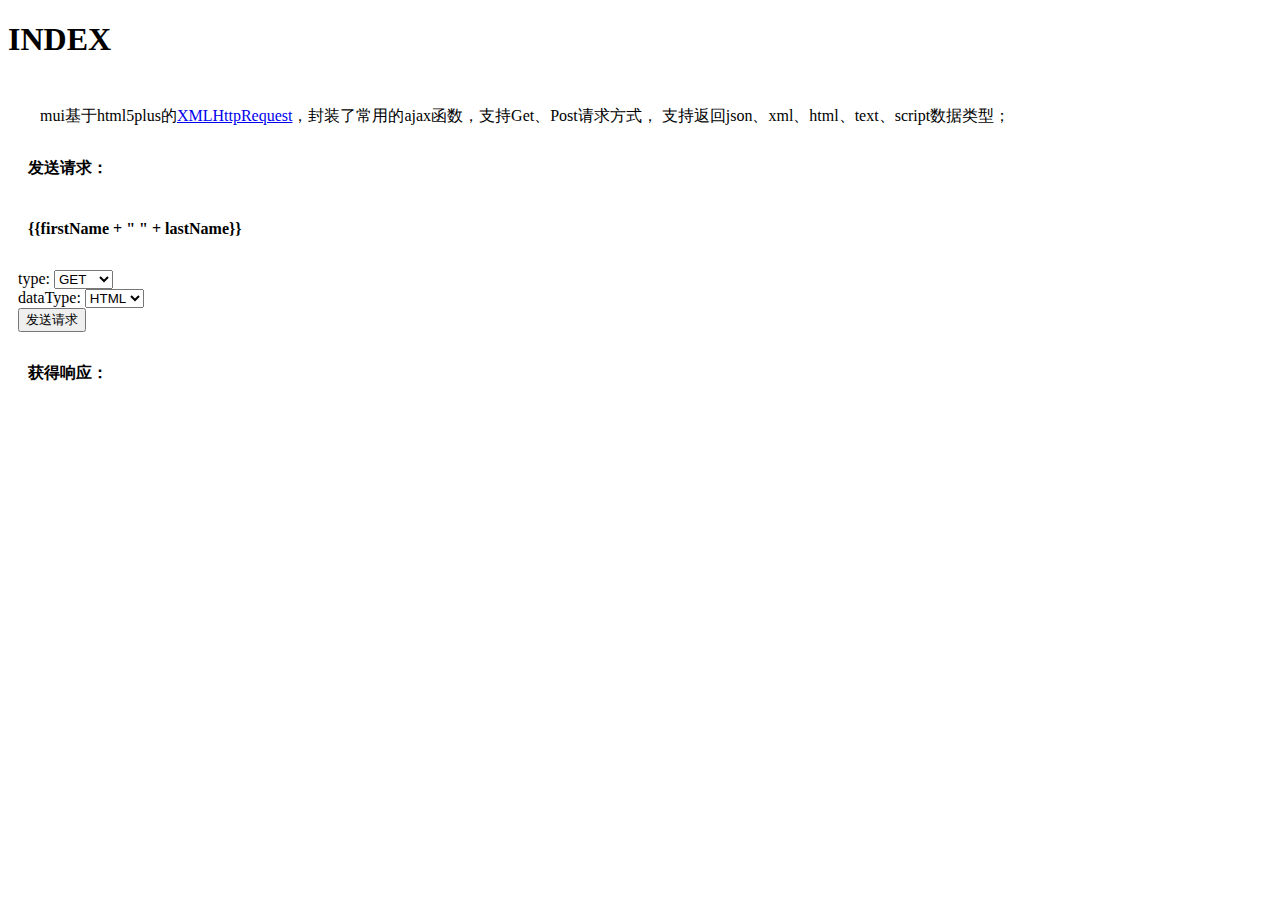
==== iOSBaseDevProject/iOSBaseDevProject/WebContent/index.html @ 7068c050 "web" ====
<!DOCTYPE html>
<html>
	<head>
		<meta charset="utf-8">
		<title>Hello KYLE</title>
		<meta name="viewport" content="width=device-width, initial-scale=1,maximum-scale=1,user-scalable=no">
		<meta name="apple-mobile-web-app-capable" content="yes">
		<meta name="apple-mobile-web-app-status-bar-style" content="black">

		<!--标准mui.css-->
		<link rel="stylesheet" href="mui.min.css">
		<!--App自定义的css-->
		<!--<link rel="stylesheet" type="text/css" href="../css/app.css"/>-->
		<style>
			.ng-cloak{
				display: none;
			}
		 	.mui-content-padded {
				padding: 10px;
			}
			body,body .mui-content {
				background-color: #fff !important;
			}
			code {
				word-wrap: break-word;
				word-break: normal;
				font-size: 90%;
				color: #c7254e;
				background-color: #f9f2f4;
				border-radius: 4px;
			}
		</style>
	</head>
	<body ng-app="ngApp" ng-controller="ngCtrl">
		<header class="mui-bar mui-bar-nav">
			<a class="mui-action-back mui-icon mui-icon-left-nav mui-pull-left"></a>
			<h1 class="mui-title">INDEX</h1>
		</header>
		<div class="mui-content">
			<div class="mui-content-padded" style="padding-bottom: 50px;">
				<p style="text-indent: 22px;">
					mui基于html5plus的<a href="http://www.dcloud.io/docs/api/zh_cn/xhr.shtml">XMLHttpRequest</a>，封装了常用的ajax函数，支持Get、Post请求方式， 支持返回json、xml、html、text、script数据类型；
				</p>
				<h4 class="mui-content-padded">发送请求：</h4>
				<h4 class="mui-content-padded"> {{firstName + " " + lastName}}</h4>
				<div class="mui-input-group">
					<div class="mui-input-row">
						<label>type:</label>
						<select id="method">
							<option value="get">GET</option>
							<option value="post">POST</option>
						</select>
					</div>
					<div class="mui-input-row">
						<label>dataType:</label>
						<select id="dataType">
							<option value="html">HTML</option>
							<option value="json">JSON</option>
							<option value="xml">XML</option>
						</select>
					</div>
					<div class="mui-button-row">
						<button type="button" id="confirm" class="mui-btn mui-btn-primary">发送请求</button>
					</div>
				</div>
				<h4 class="mui-content-padded">获得响应：</h4>
				<code id="response"></code>
			</div>
		</div>
		<script src="https://code.jquery.com/jquery-2.2.4.min.js" integrity="sha256-BbhdlvQf/xTY9gja0Dq3HiwQF8LaCRTXxZKRutelT44=" crossorigin="anonymous"></script> 
		<script src="mui.min.js"></script>
		<script src="angular.min.js"></script>
		<script>
			angular.module('ngApp', []).controller('ngCtrl', function($scope) {
			    $scope.firstName = "John";
			    $scope.lastName = "Doe";
			    $scope.ngData = {
			    	a:1,
			    	b:2
			    };

			    setTimeout(function(){
					mui.init({
						swipeBack:true //启用右滑关闭功能
					});
					console.log('run to here');
			    }); 
			});
		</script>
	</body>

</html>
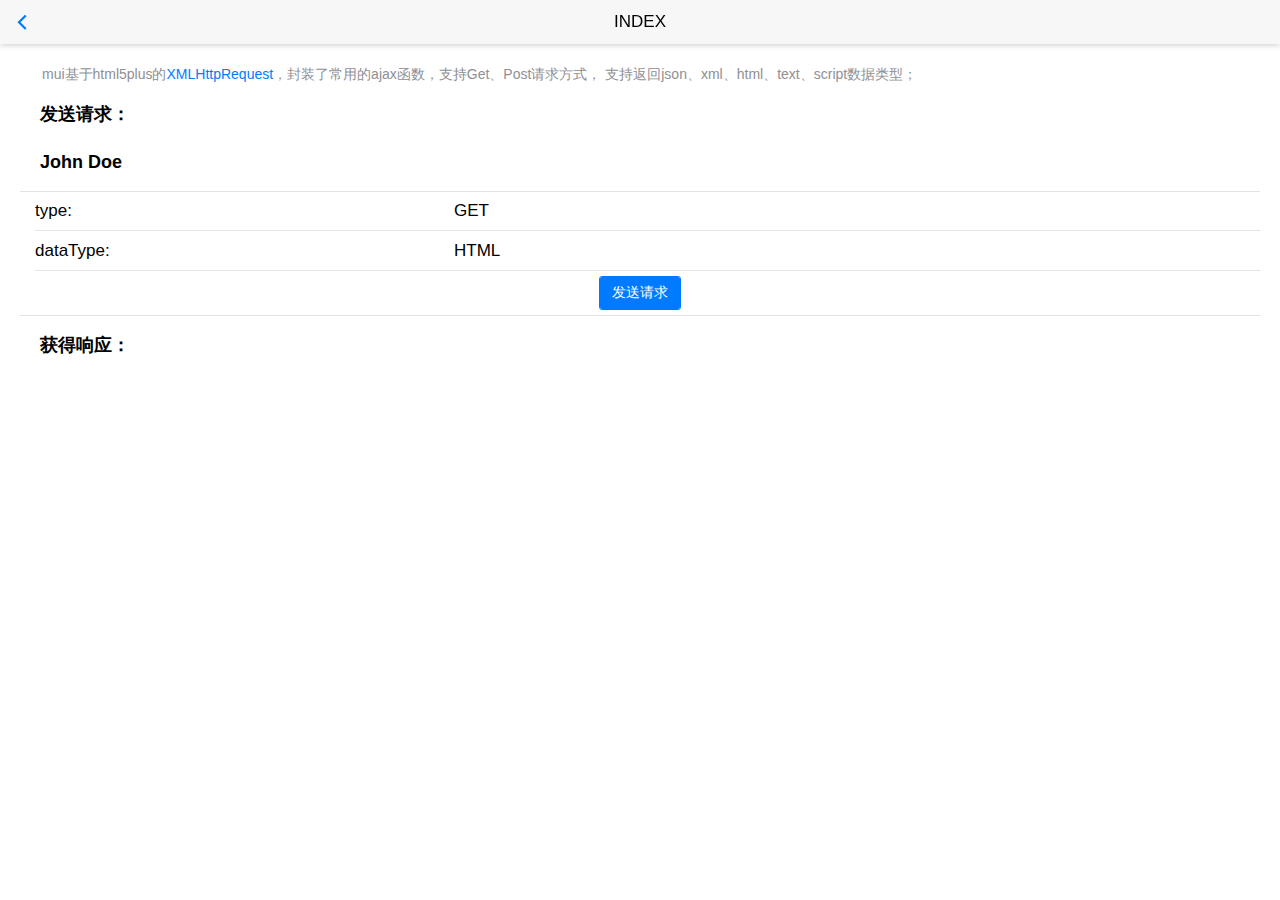
==== commit 7add533b: "reStructure" ====
--- a/iOSBaseDevProject/iOSBaseDevProject/WebContent/index.html
+++ b/iOSBaseDevProject/iOSBaseDevProject/WebContent/index.html
@@ -1,92 +1,126 @@
 <!DOCTYPE html>
 <html>
-	<head>
-		<meta charset="utf-8">
-		<title>Hello KYLE</title>
-		<meta name="viewport" content="width=device-width, initial-scale=1,maximum-scale=1,user-scalable=no">
-		<meta name="apple-mobile-web-app-capable" content="yes">
-		<meta name="apple-mobile-web-app-status-bar-style" content="black">
+<head>
+	<meta charset="utf-8">
+	<title>Hello KYLE</title>
+	<meta name="viewport" content="width=device-width, initial-scale=1,maximum-scale=1,user-scalable=no">
+	<meta name="apple-mobile-web-app-capable" content="yes">
+	<meta name="apple-mobile-web-app-status-bar-style" content="black">
 
-		<!--标准mui.css-->
-		<link rel="stylesheet" href="mui.min.css">
-		<!--App自定义的css-->
-		<!--<link rel="stylesheet" type="text/css" href="../css/app.css"/>-->
-		<style>
-			.ng-cloak{
-				display: none;
-			}
-		 	.mui-content-padded {
-				padding: 10px;
-			}
-			body,body .mui-content {
-				background-color: #fff !important;
-			}
-			code {
-				word-wrap: break-word;
-				word-break: normal;
-				font-size: 90%;
-				color: #c7254e;
-				background-color: #f9f2f4;
-				border-radius: 4px;
-			}
-		</style>
-	</head>
-	<body ng-app="ngApp" ng-controller="ngCtrl">
-		<header class="mui-bar mui-bar-nav">
-			<a class="mui-action-back mui-icon mui-icon-left-nav mui-pull-left"></a>
-			<h1 class="mui-title">INDEX</h1>
-		</header>
-		<div class="mui-content">
-			<div class="mui-content-padded" style="padding-bottom: 50px;">
-				<p style="text-indent: 22px;">
-					mui基于html5plus的<a href="http://www.dcloud.io/docs/api/zh_cn/xhr.shtml">XMLHttpRequest</a>，封装了常用的ajax函数，支持Get、Post请求方式， 支持返回json、xml、html、text、script数据类型；
-				</p>
-				<h4 class="mui-content-padded">发送请求：</h4>
-				<h4 class="mui-content-padded"> {{firstName + " " + lastName}}</h4>
-				<div class="mui-input-group">
-					<div class="mui-input-row">
-						<label>type:</label>
-						<select id="method">
-							<option value="get">GET</option>
-							<option value="post">POST</option>
-						</select>
-					</div>
-					<div class="mui-input-row">
-						<label>dataType:</label>
-						<select id="dataType">
-							<option value="html">HTML</option>
-							<option value="json">JSON</option>
-							<option value="xml">XML</option>
-						</select>
-					</div>
-					<div class="mui-button-row">
-						<button type="button" id="confirm" class="mui-btn mui-btn-primary">发送请求</button>
-					</div>
+	<!--标准mui.css-->
+	<link rel="stylesheet" href="css/mui.min.css">
+	<!--App自定义的css-->
+	<!--<link rel="stylesheet" type="text/css" href="../css/app.css"/>-->
+	<style>
+		.ng-cloak{
+			display: none;
+		}
+		.mui-content-padded {
+			padding: 10px;
+		}
+		body,body .mui-content {
+			background-color: #fff !important;
+		}
+		code {
+			word-wrap: break-word;
+			word-break: normal;
+			font-size: 90%;
+			color: #c7254e;
+			background-color: #f9f2f4;
+			border-radius: 4px;
+		}
+	</style>
+</head>
+<body ng-app="ngApp" ng-controller="ngCtrl">
+	<header class="mui-bar mui-bar-nav">
+		<a class="mui-action-back mui-icon mui-icon-left-nav mui-pull-left"></a>
+		<h1 class="mui-title">INDEX</h1>
+	</header>
+	<div class="mui-content">
+		<div class="mui-content-padded" style="padding-bottom: 50px;">
+			<p style="text-indent: 22px;">
+				mui基于html5plus的<a href="http://www.dcloud.io/docs/api/zh_cn/xhr.shtml">XMLHttpRequest</a>，封装了常用的ajax函数，支持Get、Post请求方式， 支持返回json、xml、html、text、script数据类型；
+			</p>
+			<h4 class="mui-content-padded">发送请求：</h4>
+			<h4 class="mui-content-padded"> {{firstName + " " + lastName}}</h4>
+			<div class="mui-input-group">
+				<div class="mui-input-row">
+					<label>type:</label>
+					<select id="method">
+						<option value="get">GET</option>
+						<option value="post">POST</option>
+					</select>
 				</div>
-				<h4 class="mui-content-padded">获得响应：</h4>
-				<code id="response"></code>
+				<div class="mui-input-row">
+					<label>dataType:</label>
+					<select id="dataType">
+						<option value="html">HTML</option>
+						<option value="json">JSON</option>
+						<option value="xml">XML</option>
+					</select>
+				</div>
+				<div class="mui-button-row">
+					<button type="button" id="confirm" class="mui-btn mui-btn-primary">发送请求</button>
+				</div>
 			</div>
+			<h4 class="mui-content-padded">获得响应：</h4>
+			<code id="response"></code>
 		</div>
-		<script src="https://code.jquery.com/jquery-2.2.4.min.js" integrity="sha256-BbhdlvQf/xTY9gja0Dq3HiwQF8LaCRTXxZKRutelT44=" crossorigin="anonymous"></script> 
-		<script src="mui.min.js"></script>
-		<script src="angular.min.js"></script>
-		<script>
-			angular.module('ngApp', []).controller('ngCtrl', function($scope) {
-			    $scope.firstName = "John";
-			    $scope.lastName = "Doe";
-			    $scope.ngData = {
-			    	a:1,
-			    	b:2
-			    };
+	</div>
+	<script src="https://code.jquery.com/jquery-2.2.4.min.js" integrity="sha256-BbhdlvQf/xTY9gja0Dq3HiwQF8LaCRTXxZKRutelT44=" crossorigin="anonymous"></script> 
+	<script src="js/mui.min.js"></script>
+	<script src="js/angular.min.js"></script>
+	<script>
+		angular.module('ngApp', []).controller('ngCtrl', function($scope) {
+			$scope.firstName = "John";
+			$scope.lastName = "Doe";
+			$scope.ngData = {
+				a:1,
+				b:2
+			};
 
-			    setTimeout(function(){
-					mui.init({
+			setTimeout(function(){
+				mui.init({
 						swipeBack:true //启用右滑关闭功能
 					});
-					console.log('run to here');
-			    }); 
-			});
-		</script>
-	</body>
+				console.log('run to here');
+				/*这段代码是固定的，必须要放到js中*/
+				function setupWebViewJavascriptBridge(callback) {
+					if (window.WebViewJavascriptBridge) { return callback(WebViewJavascriptBridge); }
+					if (window.WVJBCallbacks) { return window.WVJBCallbacks.push(callback); }
+					window.WVJBCallbacks = [callback];
+					var WVJBIframe = document.createElement('iframe');
+					WVJBIframe.style.display = 'none';
+					WVJBIframe.src = 'wvjbscheme://__BRIDGE_LOADED__';
+					document.documentElement.appendChild(WVJBIframe);
+					setTimeout(function() { document.documentElement.removeChild(WVJBIframe) }, 0)
+				}
+				
+				setupWebViewJavascriptBridge(function(bridge) {
+					//Register a JS handler
+					bridge.registerHandler('showMyName', function(data, responseCallback) {
+                        alert("my name is " + data.name);
+                        if(responseCallback != null){
+                            responseCallback({'retCode': '0', 'retMess': 'YOUR NAME SHOWED'});
+                        }
+					});
+                    //Register a JS handler without Data and Response Callback
+                    bridge.registerHandler('showMyName', function() {
+                        alert('435345');
+                    });
+					
+					// Call an OC handler with Data and Response Callback
+					bridge.callHandler('getUserId', {'key':'value'} ,function(responseData) {
+						alert("responseData" + responseData.userId)
+					});
+					
+					// Call an OC handler without Data and Response Callback
+					bridge.callHandler('getUserId');
+					
+				})
+			}); 
+		});
+	</script>
+</body>
 
 </html>
--- a/iOSBaseDevProject/iOSBaseDevProject/WebContent/css/mui.min.css
+++ b/iOSBaseDevProject/iOSBaseDevProject/WebContent/css/mui.min.css
@@ -0,0 +1,5 @@
+/*!
+ * =====================================================
+ * Mui v3.7.0 (http://dev.dcloud.net.cn/mui)
+ * =====================================================
+ *//*! normalize.css v3.0.1 | MIT License | git.io/normalize */html{font-family:sans-serif;-webkit-text-size-adjust:100%}body{margin:0}article,aside,details,figcaption,figure,footer,header,hgroup,main,nav,section,summary{display:block}audio,canvas,progress,video{display:inline-block;vertical-align:baseline}audio:not([controls]){display:none;height:0}[hidden],template{display:none}a{background:0 0}a:active,a:hover{outline:0}abbr[title]{border-bottom:1px dotted}b,strong{font-weight:700}dfn{font-style:italic}h1{margin:.67em 0}mark{color:#000;background:#ff0}small{font-size:80%}sub,sup{font-size:75%;line-height:0;position:relative;vertical-align:baseline}sup{top:-.5em}sub{bottom:-.25em}img{border:0}svg:not(:root){overflow:hidden}figure{margin:1em 40px}hr{box-sizing:content-box;height:0}pre{overflow:auto}code,kbd,pre,samp{font-family:monospace,monospace;font-size:1em}button,input,optgroup,select,textarea{font:inherit;margin:0;color:inherit}button{overflow:visible}button,select{text-transform:none}button,html input[type=button],input[type=reset],input[type=submit]{cursor:pointer;-webkit-appearance:button}button[disabled],html input[disabled]{cursor:default}input{line-height:normal}input[type=checkbox],input[type=radio]{box-sizing:border-box;padding:0}input[type=number]::-webkit-inner-spin-button,input[type=number]::-webkit-outer-spin-button{height:auto}input[type=search]::-webkit-search-cancel-button,input[type=search]::-webkit-search-decoration{-webkit-appearance:none}fieldset{margin:0 2px;padding:.35em .625em .75em;border:1px solid silver}legend{padding:0;border:0}textarea{overflow:auto}optgroup{font-weight:700}table{border-spacing:0;border-collapse:collapse}td,th{padding:0}*{-webkit-box-sizing:border-box;box-sizing:border-box;-webkit-user-select:none;outline:0;-webkit-tap-highlight-color:transparent;-webkit-tap-highlight-color:transparent}body{font-family:'Helvetica Neue',Helvetica,sans-serif;font-size:17px;line-height:21px;color:#000;background-color:#efeff4;-webkit-overflow-scrolling:touch}a{text-decoration:none;color:#007aff}a:active{color:#0062cc}.mui-content{background-color:#efeff4;-webkit-overflow-scrolling:touch}.mui-bar-nav~.mui-content{padding-top:44px}.mui-bar-nav~.mui-content.mui-scroll-wrapper .mui-scrollbar-vertical{top:44px}.mui-bar-header-secondary~.mui-content{padding-top:88px}.mui-bar-header-secondary~.mui-content.mui-scroll-wrapper .mui-scrollbar-vertical{top:88px}.mui-bar-footer~.mui-content{padding-bottom:44px}.mui-bar-footer~.mui-content.mui-scroll-wrapper .mui-scrollbar-vertical{bottom:44px}.mui-bar-footer-secondary~.mui-content{padding-bottom:88px}.mui-bar-footer-secondary~.mui-content.mui-scroll-wrapper .mui-scrollbar-vertical{bottom:88px}.mui-bar-tab~.mui-content{padding-bottom:50px}.mui-bar-tab~.mui-content.mui-scroll-wrapper .mui-scrollbar-vertical{bottom:50px}.mui-bar-footer-secondary-tab~.mui-content{padding-bottom:94px}.mui-bar-footer-secondary-tab~.mui-content.mui-scroll-wrapper .mui-scrollbar-vertical{bottom:94px}.mui-content-padded{margin:10px}.mui-inline{display:inline-block;vertical-align:top}.mui-block{display:block!important}.mui-visibility{visibility:visible!important}.mui-hidden{display:none!important}.mui-ellipsis{overflow:hidden;white-space:nowrap;text-overflow:ellipsis}.mui-ellipsis-2{display:-webkit-box;overflow:hidden;white-space:normal!important;text-overflow:ellipsis;word-wrap:break-word;-webkit-line-clamp:2;-webkit-box-orient:vertical}.mui-table{display:table;width:100%;table-layout:fixed}.mui-table-cell{position:relative;display:table-cell}.mui-text-left{text-align:left!important}.mui-text-center{text-align:center!important}.mui-text-justify{text-align:justify!important}.mui-text-right{text-align:right!important}.mui-pull-left{float:left}.mui-pull-right{float:right}.mui-list-unstyled{padding-left:0;list-style:none}.mui-list-inline{margin-left:-5px;padding-left:0;list-style:none}.mui-list-inline>li{display:inline-block;padding-right:5px;padding-left:5px}.mui-clearfix:after,.mui-clearfix:before{display:table;content:' '}.mui-clearfix:after{clear:both}.mui-bg-primary{background-color:#007aff}.mui-bg-positive{background-color:#4cd964}.mui-bg-negative{background-color:#dd524d}.mui-error{margin:88px 35px;padding:10px;border-radius:6px;background-color:#bbb}.mui-subtitle{font-size:15px}h1,h2,h3,h4,h5,h6{line-height:1;margin-top:5px;margin-bottom:5px}.mui-h1,h1{font-size:36px}.mui-h2,h2{font-size:30px}.mui-h3,h3{font-size:24px}.mui-h4,h4{font-size:18px}.mui-h5,h5{font-size:14px;font-weight:400;color:#8f8f94}.mui-h6,h6{font-size:12px;font-weight:400;color:#8f8f94}p{font-size:14px;margin-top:0;margin-bottom:10px;color:#8f8f94}.mui-row:after,.mui-row:before{display:table;content:' '}.mui-row:after{clear:both}.mui-col-sm-1,.mui-col-sm-10,.mui-col-sm-11,.mui-col-sm-12,.mui-col-sm-2,.mui-col-sm-3,.mui-col-sm-4,.mui-col-sm-5,.mui-col-sm-6,.mui-col-sm-7,.mui-col-sm-8,.mui-col-sm-9,.mui-col-xs-1,.mui-col-xs-10,.mui-col-xs-11,.mui-col-xs-12,.mui-col-xs-2,.mui-col-xs-3,.mui-col-xs-4,.mui-col-xs-5,.mui-col-xs-6,.mui-col-xs-7,.mui-col-xs-8,.mui-col-xs-9{position:relative;min-height:1px}.mui-row>[class*=mui-col-]{float:left}.mui-col-xs-12{width:100%}.mui-col-xs-11{width:91.66666667%}.mui-col-xs-10{width:83.33333333%}.mui-col-xs-9{width:75%}.mui-col-xs-8{width:66.66666667%}.mui-col-xs-7{width:58.33333333%}.mui-col-xs-6{width:50%}.mui-col-xs-5{width:41.66666667%}.mui-col-xs-4{width:33.33333333%}.mui-col-xs-3{width:25%}.mui-col-xs-2{width:16.66666667%}.mui-col-xs-1{width:8.33333333%}@media (min-width:400px){.mui-col-sm-12{width:100%}.mui-col-sm-11{width:91.66666667%}.mui-col-sm-10{width:83.33333333%}.mui-col-sm-9{width:75%}.mui-col-sm-8{width:66.66666667%}.mui-col-sm-7{width:58.33333333%}.mui-col-sm-6{width:50%}.mui-col-sm-5{width:41.66666667%}.mui-col-sm-4{width:33.33333333%}.mui-col-sm-3{width:25%}.mui-col-sm-2{width:16.66666667%}.mui-col-sm-1{width:8.33333333%}}.mui-scroll-wrapper{position:absolute;z-index:2;top:0;bottom:0;left:0;overflow:hidden;width:100%}.mui-scroll{position:absolute;z-index:1;width:100%;-webkit-transform:translateZ(0);transform:translateZ(0)}.mui-scrollbar{position:absolute;z-index:9998;overflow:hidden;-webkit-transition:500ms;transition:500ms;transform:translateZ(0px);pointer-events:none;opacity:0}.mui-scrollbar-vertical{top:0;right:1px;bottom:2px;width:4px}.mui-scrollbar-vertical .mui-scrollbar-indicator{width:100%}.mui-scrollbar-horizontal{right:2px;bottom:0;left:2px;height:4px}.mui-scrollbar-horizontal .mui-scrollbar-indicator{height:100%}.mui-scrollbar-indicator{position:absolute;display:block;box-sizing:border-box;-webkit-transition:.01s cubic-bezier(.1,.57,.1,1);transition:.01s cubic-bezier(.1,.57,.1,1);transform:translate(0px,0) translateZ(0px);border:1px solid rgba(255,255,255,.80196);border-radius:2px;background:rgba(0,0,0,.39804)}.mui-plus-pullrefresh .mui-fullscreen .mui-scroll-wrapper .mui-scroll-wrapper,.mui-plus-pullrefresh .mui-fullscreen .mui-slider-group .mui-scroll-wrapper{position:absolute;top:0;bottom:0;left:0;overflow:hidden;width:100%}.mui-plus-pullrefresh .mui-fullscreen .mui-scroll-wrapper .mui-scroll,.mui-plus-pullrefresh .mui-fullscreen .mui-slider-group .mui-scroll{position:absolute;width:100%}.mui-plus-pullrefresh .mui-scroll-wrapper,.mui-plus-pullrefresh .mui-slider-group{position:static;top:auto;bottom:auto;left:auto;overflow:auto;width:auto}.mui-plus-pullrefresh .mui-slider-group{overflow:visible}.mui-plus-pullrefresh .mui-scroll{position:static;width:auto}.mui-off-canvas-wrap .mui-bar{position:absolute!important;-webkit-transform:translate3d(0,0,0);transform:translate3d(0,0,0);-webkit-box-shadow:none;box-shadow:none}.mui-off-canvas-wrap{position:relative;z-index:1;overflow:hidden;width:100%;height:100%}.mui-off-canvas-wrap .mui-inner-wrap{position:relative;z-index:1;width:100%;height:100%}.mui-off-canvas-wrap .mui-inner-wrap.mui-transitioning{-webkit-transition:-webkit-transform 350ms;transition:transform 350ms cubic-bezier(.165,.84,.44,1)}.mui-off-canvas-wrap .mui-inner-wrap .mui-off-canvas-left{-webkit-transform:translate3d(-100%,0,0);transform:translate3d(-100%,0,0)}.mui-off-canvas-wrap .mui-inner-wrap .mui-off-canvas-right{-webkit-transform:translate3d(100%,0,0);transform:translate3d(100%,0,0)}.mui-off-canvas-wrap.mui-active{overflow:hidden;height:100%}.mui-off-canvas-wrap.mui-active .mui-off-canvas-backdrop{position:absolute;z-index:998;top:0;right:0;bottom:0;left:0;display:block;transition:background 350ms cubic-bezier(.165,.84,.44,1);background:rgba(0,0,0,.4);box-shadow:-4px 0 4px rgba(0,0,0,.5),4px 0 4px rgba(0,0,0,.5);-webkit-tap-highlight-color:transparent}.mui-off-canvas-wrap.mui-slide-in .mui-off-canvas-right{z-index:10000!important;-webkit-transform:translate3d(100%,0,0)}.mui-off-canvas-wrap.mui-slide-in .mui-off-canvas-left{z-index:10000!important;-webkit-transform:translate3d(-100%,0,0)}.mui-off-canvas-left,.mui-off-canvas-right{position:absolute;z-index:-1;top:0;bottom:0;visibility:hidden;box-sizing:content-box;width:70%;min-height:100%;background:#333;-webkit-overflow-scrolling:touch}.mui-off-canvas-left.mui-transitioning,.mui-off-canvas-right.mui-transitioning{-webkit-transition:-webkit-transform 350ms cubic-bezier(.165,.84,.44,1);transition:transform 350ms cubic-bezier(.165,.84,.44,1)}.mui-off-canvas-left{left:0}.mui-off-canvas-right{right:0}.mui-off-canvas-wrap:not(.mui-slide-in).mui-scalable{background-color:#333}.mui-off-canvas-wrap:not(.mui-slide-in).mui-scalable>.mui-off-canvas-left,.mui-off-canvas-wrap:not(.mui-slide-in).mui-scalable>.mui-off-canvas-right{width:80%;-webkit-transform:scale(.8);transform:scale(.8);opacity:.1}.mui-off-canvas-wrap:not(.mui-slide-in).mui-scalable>.mui-off-canvas-left.mui-transitioning,.mui-off-canvas-wrap:not(.mui-slide-in).mui-scalable>.mui-off-canvas-right.mui-transitioning{-webkit-transition:-webkit-transform 350ms cubic-bezier(.165,.84,.44,1),opacity 350ms cubic-bezier(.165,.84,.44,1);transition:transform 350ms cubic-bezier(.165,.84,.44,1),opacity 350ms cubic-bezier(.165,.84,.44,1)}.mui-off-canvas-wrap:not(.mui-slide-in).mui-scalable>.mui-off-canvas-left{-webkit-transform-origin:-100%;transform-origin:-100%}.mui-off-canvas-wrap:not(.mui-slide-in).mui-scalable>.mui-off-canvas-right{-webkit-transform-origin:200%;transform-origin:200%}.mui-off-canvas-wrap:not(.mui-slide-in).mui-scalable.mui-active>.mui-inner-wrap{-webkit-transform:scale(.8);transform:scale(.8)}.mui-off-canvas-wrap:not(.mui-slide-in).mui-scalable.mui-active>.mui-off-canvas-left,.mui-off-canvas-wrap:not(.mui-slide-in).mui-scalable.mui-active>.mui-off-canvas-right{-webkit-transform:scale(1);transform:scale(1);opacity:1}.mui-loading .mui-spinner{display:block;margin:0 auto}.mui-spinner{display:inline-block;width:24px;height:24px;-webkit-transform-origin:50%;transform-origin:50%;-webkit-animation:spinner-spin 1s step-end infinite;animation:spinner-spin 1s step-end infinite}.mui-spinner:after{display:block;width:100%;height:100%;content:'';background-image:url('data:image/svg+xml;charset=utf-8,<svg viewBox=\'0 0 120 120\' xmlns=\'http://www.w3.org/2000/svg\' xmlns:xlink=\'http://www.w3.org/1999/xlink\'><defs><line id=\'l\' x1=\'60\' x2=\'60\' y1=\'7\' y2=\'27\' stroke=\'%236c6c6c\' stroke-width=\'11\' stroke-linecap=\'round\'/></defs><g><use xlink:href=\'%23l\' opacity=\'.27\'/><use xlink:href=\'%23l\' opacity=\'.27\' transform=\'rotate(30 60,60)\'/><use xlink:href=\'%23l\' opacity=\'.27\' transform=\'rotate(60 60,60)\'/><use xlink:href=\'%23l\' opacity=\'.27\' transform=\'rotate(90 60,60)\'/><use xlink:href=\'%23l\' opacity=\'.27\' transform=\'rotate(120 60,60)\'/><use xlink:href=\'%23l\' opacity=\'.27\' transform=\'rotate(150 60,60)\'/><use xlink:href=\'%23l\' opacity=\'.37\' transform=\'rotate(180 60,60)\'/><use xlink:href=\'%23l\' opacity=\'.46\' transform=\'rotate(210 60,60)\'/><use xlink:href=\'%23l\' opacity=\'.56\' transform=\'rotate(240 60,60)\'/><use xlink:href=\'%23l\' opacity=\'.66\' transform=\'rotate(270 60,60)\'/><use xlink:href=\'%23l\' opacity=\'.75\' transform=\'rotate(300 60,60)\'/><use xlink:href=\'%23l\' opacity=\'.85\' transform=\'rotate(330 60,60)\'/></g></svg>');background-repeat:no-repeat;background-position:50%;background-size:100%}.mui-spinner-white:after{background-image:url('data:image/svg+xml;charset=utf-8,<svg viewBox=\'0 0 120 120\' xmlns=\'http://www.w3.org/2000/svg\' xmlns:xlink=\'http://www.w3.org/1999/xlink\'><defs><line id=\'l\' x1=\'60\' x2=\'60\' y1=\'7\' y2=\'27\' stroke=\'%23fff\' stroke-width=\'11\' stroke-linecap=\'round\'/></defs><g><use xlink:href=\'%23l\' opacity=\'.27\'/><use xlink:href=\'%23l\' opacity=\'.27\' transform=\'rotate(30 60,60)\'/><use xlink:href=\'%23l\' opacity=\'.27\' transform=\'rotate(60 60,60)\'/><use xlink:href=\'%23l\' opacity=\'.27\' transform=\'rotate(90 60,60)\'/><use xlink:href=\'%23l\' opacity=\'.27\' transform=\'rotate(120 60,60)\'/><use xlink:href=\'%23l\' opacity=\'.27\' transform=\'rotate(150 60,60)\'/><use xlink:href=\'%23l\' opacity=\'.37\' transform=\'rotate(180 60,60)\'/><use xlink:href=\'%23l\' opacity=\'.46\' transform=\'rotate(210 60,60)\'/><use xlink:href=\'%23l\' opacity=\'.56\' transform=\'rotate(240 60,60)\'/><use xlink:href=\'%23l\' opacity=\'.66\' transform=\'rotate(270 60,60)\'/><use xlink:href=\'%23l\' opacity=\'.75\' transform=\'rotate(300 60,60)\'/><use xlink:href=\'%23l\' opacity=\'.85\' transform=\'rotate(330 60,60)\'/></g></svg>')}@-webkit-keyframes spinner-spin{0%{-webkit-transform:rotate(0deg)}8.33333333%{-webkit-transform:rotate(30deg)}16.66666667%{-webkit-transform:rotate(60deg)}25%{-webkit-transform:rotate(90deg)}33.33333333%{-webkit-transform:rotate(120deg)}41.66666667%{-webkit-transform:rotate(150deg)}50%{-webkit-transform:rotate(180deg)}58.33333333%{-webkit-transform:rotate(210deg)}66.66666667%{-webkit-transform:rotate(240deg)}75%{-webkit-transform:rotate(270deg)}83.33333333%{-webkit-transform:rotate(300deg)}91.66666667%{-webkit-transform:rotate(330deg)}100%{-webkit-transform:rotate(360deg)}}@keyframes spinner-spin{0%{transform:rotate(0deg)}8.33333333%{transform:rotate(30deg)}16.66666667%{transform:rotate(60deg)}25%{transform:rotate(90deg)}33.33333333%{transform:rotate(120deg)}41.66666667%{transform:rotate(150deg)}50%{transform:rotate(180deg)}58.33333333%{transform:rotate(210deg)}66.66666667%{transform:rotate(240deg)}75%{transform:rotate(270deg)}83.33333333%{transform:rotate(300deg)}91.66666667%{transform:rotate(330deg)}100%{transform:rotate(360deg)}}.mui-btn,button,input[type=button],input[type=reset],input[type=submit]{font-size:14px;font-weight:400;line-height:1.42;position:relative;display:inline-block;margin-bottom:0;padding:6px 12px;cursor:pointer;-webkit-transition:all;transition:all;-webkit-transition-timing-function:linear;transition-timing-function:linear;-webkit-transition-duration:.2s;transition-duration:.2s;text-align:center;vertical-align:top;white-space:nowrap;color:#333;border:1px solid #ccc;border-radius:3px;border-top-left-radius:3px;border-top-right-radius:3px;border-bottom-right-radius:3px;border-bottom-left-radius:3px;background-color:#fff;background-clip:padding-box}.mui-btn.mui-active:enabled,.mui-btn:enabled:active,button.mui-active:enabled,button:enabled:active,input[type=button].mui-active:enabled,input[type=button]:enabled:active,input[type=reset].mui-active:enabled,input[type=reset]:enabled:active,input[type=submit].mui-active:enabled,input[type=submit]:enabled:active{color:#fff;background-color:#929292}.mui-btn.mui-disabled,.mui-btn:disabled,button.mui-disabled,button:disabled,input[type=button].mui-disabled,input[type=button]:disabled,input[type=reset].mui-disabled,input[type=reset]:disabled,input[type=submit].mui-disabled,input[type=submit]:disabled{opacity:.6}.mui-btn-blue,.mui-btn-primary,input[type=submit]{color:#fff;border:1px solid #007aff;background-color:#007aff}.mui-btn-blue.mui-active:enabled,.mui-btn-blue:enabled:active,.mui-btn-primary.mui-active:enabled,.mui-btn-primary:enabled:active,input[type=submit].mui-active:enabled,input[type=submit]:enabled:active{color:#fff;border:1px solid #0062cc;background-color:#0062cc}.mui-btn-green,.mui-btn-positive,.mui-btn-success{color:#fff;border:1px solid #4cd964;background-color:#4cd964}.mui-btn-green.mui-active:enabled,.mui-btn-green:enabled:active,.mui-btn-positive.mui-active:enabled,.mui-btn-positive:enabled:active,.mui-btn-success.mui-active:enabled,.mui-btn-success:enabled:active{color:#fff;border:1px solid #2ac845;background-color:#2ac845}.mui-btn-warning,.mui-btn-yellow{color:#fff;border:1px solid #f0ad4e;background-color:#f0ad4e}.mui-btn-warning.mui-active:enabled,.mui-btn-warning:enabled:active,.mui-btn-yellow.mui-active:enabled,.mui-btn-yellow:enabled:active{color:#fff;border:1px solid #ec971f;background-color:#ec971f}.mui-btn-danger,.mui-btn-negative,.mui-btn-red{color:#fff;border:1px solid #dd524d;background-color:#dd524d}.mui-btn-danger.mui-active:enabled,.mui-btn-danger:enabled:active,.mui-btn-negative.mui-active:enabled,.mui-btn-negative:enabled:active,.mui-btn-red.mui-active:enabled,.mui-btn-red:enabled:active{color:#fff;border:1px solid #cf2d28;background-color:#cf2d28}.mui-btn-purple,.mui-btn-royal{color:#fff;border:1px solid #8a6de9;background-color:#8a6de9}.mui-btn-purple.mui-active:enabled,.mui-btn-purple:enabled:active,.mui-btn-royal.mui-active:enabled,.mui-btn-royal:enabled:active{color:#fff;border:1px solid #6641e2;background-color:#6641e2}.mui-btn-grey{color:#fff;border:1px solid #c7c7cc;background-color:#c7c7cc}.mui-btn-grey.mui-active:enabled,.mui-btn-grey:enabled:active{color:#fff;border:1px solid #acacb4;background-color:#acacb4}.mui-btn-outlined{background-color:transparent}.mui-btn-outlined.mui-btn-blue,.mui-btn-outlined.mui-btn-primary{color:#007aff}.mui-btn-outlined.mui-btn-green,.mui-btn-outlined.mui-btn-positive,.mui-btn-outlined.mui-btn-success{color:#4cd964}.mui-btn-outlined.mui-btn-warning,.mui-btn-outlined.mui-btn-yellow{color:#f0ad4e}.mui-btn-outlined.mui-btn-danger,.mui-btn-outlined.mui-btn-negative,.mui-btn-outlined.mui-btn-red{color:#dd524d}.mui-btn-outlined.mui-btn-purple,.mui-btn-outlined.mui-btn-royal{color:#8a6de9}.mui-btn-outlined.mui-btn-blue:enabled:active,.mui-btn-outlined.mui-btn-danger:enabled:active,.mui-btn-outlined.mui-btn-green:enabled:active,.mui-btn-outlined.mui-btn-negative:enabled:active,.mui-btn-outlined.mui-btn-positive:enabled:active,.mui-btn-outlined.mui-btn-primary:enabled:active,.mui-btn-outlined.mui-btn-purple:enabled:active,.mui-btn-outlined.mui-btn-red:enabled:active,.mui-btn-outlined.mui-btn-royal:enabled:active,.mui-btn-outlined.mui-btn-success:enabled:active,.mui-btn-outlined.mui-btn-warning:enabled:active,.mui-btn-outlined.mui-btn-yellow:enabled:active{color:#fff}.mui-btn-link{padding-top:6px;padding-bottom:6px;color:#007aff;border:0;background-color:transparent}.mui-btn-link.mui-active:enabled,.mui-btn-link:enabled:active{color:#0062cc;background-color:transparent}.mui-btn-block{font-size:18px;display:block;width:100%;margin-bottom:10px;padding:15px 0}.mui-btn .mui-badge{font-size:14px;margin:-2px -4px -2px 4px;background-color:rgba(0,0,0,.15)}.mui-btn .mui-badge-inverted,.mui-btn:enabled:active .mui-badge-inverted{background-color:transparent}.mui-btn-negative:enabled:active .mui-badge-inverted,.mui-btn-positive:enabled:active .mui-badge-inverted,.mui-btn-primary:enabled:active .mui-badge-inverted{color:#fff}.mui-btn-block .mui-badge{position:absolute;right:0;margin-right:10px}.mui-btn .mui-icon{font-size:inherit}.mui-btn.mui-icon{font-size:14px;line-height:1.42}.mui-btn.mui-fab{width:56px;height:56px;padding:16px;border-radius:50%;outline:0}.mui-btn.mui-fab.mui-btn-mini{width:40px;height:40px;padding:8px}.mui-btn.mui-fab .mui-icon{font-size:24px;line-height:24px;width:24px;height:24px}.mui-btn .mui-spinner{width:14px;height:14px;vertical-align:text-bottom}.mui-btn-block .mui-spinner{width:22px;height:22px}.mui-bar{position:fixed;z-index:10;right:0;left:0;height:44px;padding-right:10px;padding-left:10px;border-bottom:0;background-color:#f7f7f7;-webkit-box-shadow:0 0 1px rgba(0,0,0,.85);box-shadow:0 0 1px rgba(0,0,0,.85);-webkit-backface-visibility:hidden;backface-visibility:hidden}.mui-bar .mui-title{right:40px;left:40px;display:inline-block;overflow:hidden;width:auto;margin:0;text-overflow:ellipsis}.mui-bar .mui-backdrop{background:0 0}.mui-bar-header-secondary{top:44px}.mui-bar-footer{bottom:0}.mui-bar-footer-secondary{bottom:44px}.mui-bar-footer-secondary-tab{bottom:50px}.mui-bar-footer,.mui-bar-footer-secondary,.mui-bar-footer-secondary-tab{border-top:0}.mui-bar-transparent{top:0;background-color:rgba(247,247,247,0);-webkit-box-shadow:none;box-shadow:none}.mui-bar-nav{top:0;-webkit-box-shadow:0 1px 6px #ccc;box-shadow:0 1px 6px #ccc}.mui-bar-nav~.mui-content .mui-anchor{display:block;visibility:hidden;height:45px;margin-top:-45px}.mui-bar-nav.mui-bar .mui-icon{margin-right:-10px;margin-left:-10px;padding-right:10px;padding-left:10px}.mui-title{font-size:17px;font-weight:500;line-height:44px;position:absolute;display:block;width:100%;margin:0 -10px;padding:0;text-align:center;white-space:nowrap;color:#000}.mui-title a{color:inherit}.mui-bar-tab{bottom:0;display:table;width:100%;height:50px;padding:0;table-layout:fixed;border-top:0;border-bottom:0;-webkit-touch-callout:none}.mui-bar-tab .mui-tab-item{display:table-cell;overflow:hidden;width:1%;height:50px;text-align:center;vertical-align:middle;white-space:nowrap;text-overflow:ellipsis;color:#929292}.mui-bar-tab .mui-tab-item.mui-active{color:#007aff}.mui-bar-tab .mui-tab-item .mui-icon{top:3px;width:24px;height:24px;padding-top:0;padding-bottom:0}.mui-bar-tab .mui-tab-item .mui-icon~.mui-tab-label{font-size:11px;display:block;overflow:hidden;text-overflow:ellipsis}.mui-bar-tab .mui-tab-item .mui-icon:active{background:0 0}.mui-focusin>.mui-bar-header-secondary,.mui-focusin>.mui-bar-nav{position:absolute}.mui-focusin>.mui-bar~.mui-content{padding-bottom:0}.mui-bar .mui-btn{font-weight:400;position:relative;z-index:20;top:7px;margin-top:0;padding:6px 12px 7px}.mui-bar .mui-btn.mui-pull-right{margin-left:10px}.mui-bar .mui-btn.mui-pull-left{margin-right:10px}.mui-bar .mui-btn-link{font-size:16px;line-height:44px;top:0;padding:0;color:#007aff;border:0}.mui-bar .mui-btn-link.mui-active,.mui-bar .mui-btn-link:active{color:#0062cc}.mui-bar .mui-btn-block{font-size:16px;top:6px;margin-bottom:0;padding:5px 0}.mui-bar .mui-btn-nav.mui-pull-left{margin-left:-5px}.mui-bar .mui-btn-nav.mui-pull-left .mui-icon-left-nav{margin-right:-3px}.mui-bar .mui-btn-nav.mui-pull-right{margin-right:-5px}.mui-bar .mui-btn-nav.mui-pull-right .mui-icon-right-nav{margin-left:-3px}.mui-bar .mui-btn-nav:active{opacity:.3}.mui-bar .mui-icon{font-size:24px;position:relative;z-index:20;padding-top:10px;padding-bottom:10px}.mui-bar .mui-icon:active{opacity:.3}.mui-bar .mui-btn .mui-icon{top:1px;margin:0;padding:0}.mui-bar .mui-title .mui-icon{margin:0;padding:0}.mui-bar .mui-title .mui-icon.mui-icon-caret{top:4px;margin-left:-5px}.mui-bar input[type=search]{height:29px;margin:6px 0}.mui-bar .mui-input-row .mui-btn{padding:12px 10px}.mui-bar .mui-search:before{margin-top:-10px}.mui-bar .mui-input-row .mui-input-clear~.mui-icon-clear,.mui-bar .mui-input-row .mui-input-speech~.mui-icon-speech{top:0;right:12px}.mui-bar.mui-bar-header-secondary .mui-input-row .mui-input-clear~.mui-icon-clear,.mui-bar.mui-bar-header-secondary .mui-input-row .mui-input-speech~.mui-icon-speech{top:0;right:0}.mui-bar .mui-segmented-control{top:7px;width:auto;margin:0 auto}.mui-bar.mui-bar-header-secondary .mui-segmented-control{top:0}.mui-badge{font-size:12px;line-height:1;display:inline-block;padding:3px 6px;color:#333;border-radius:100px;background-color:rgba(0,0,0,.15)}.mui-badge.mui-badge-inverted{padding:0 5px 0 0;color:#929292;background-color:transparent}.mui-badge-blue,.mui-badge-primary{color:#fff;background-color:#007aff}.mui-badge-blue.mui-badge-inverted,.mui-badge-primary.mui-badge-inverted{color:#007aff;background-color:transparent}.mui-badge-green,.mui-badge-success{color:#fff;background-color:#4cd964}.mui-badge-green.mui-badge-inverted,.mui-badge-success.mui-badge-inverted{color:#4cd964;background-color:transparent}.mui-badge-warning,.mui-badge-yellow{color:#fff;background-color:#f0ad4e}.mui-badge-warning.mui-badge-inverted,.mui-badge-yellow.mui-badge-inverted{color:#f0ad4e;background-color:transparent}.mui-badge-danger,.mui-badge-red{color:#fff;background-color:#dd524d}.mui-badge-danger.mui-badge-inverted,.mui-badge-red.mui-badge-inverted{color:#dd524d;background-color:transparent}.mui-badge-purple,.mui-badge-royal{color:#fff;background-color:#8a6de9}.mui-badge-purple.mui-badge-inverted,.mui-badge-royal.mui-badge-inverted{color:#8a6de9;background-color:transparent}.mui-icon .mui-badge{font-size:10px;line-height:1.4;position:absolute;top:-2px;left:100%;margin-left:-10px;padding:1px 5px;color:#fff;background:red}.mui-card{font-size:14px;position:relative;overflow:hidden;margin:10px;border-radius:2px;background-color:#fff;background-clip:padding-box;box-shadow:0 1px 2px rgba(0,0,0,.3)}.mui-content>.mui-card:first-child{margin-top:15px}.mui-card .mui-input-group .mui-input-row:last-child:after,.mui-card .mui-input-group .mui-input-row:last-child:before,.mui-card .mui-input-group:after,.mui-card .mui-input-group:before{height:0}.mui-card .mui-table-view{margin-bottom:0;border-top:0;border-bottom:0;border-radius:6px}.mui-card .mui-table-view .mui-table-view-cell:first-child,.mui-card .mui-table-view .mui-table-view-divider:first-child{top:0;border-top-left-radius:6px;border-top-right-radius:6px}.mui-card .mui-table-view .mui-table-view-cell:last-child,.mui-card .mui-table-view .mui-table-view-divider:last-child{border-bottom-right-radius:6px;border-bottom-left-radius:6px}.mui-card .mui-table-view:after,.mui-card .mui-table-view:before,.mui-card>.mui-table-view>.mui-table-view-cell:last-child:after,.mui-card>.mui-table-view>.mui-table-view-cell:last-child:before{height:0}.mui-card-footer,.mui-card-header{position:relative;display:-webkit-box;display:-webkit-flex;display:flex;min-height:44px;padding:10px 15px;-webkit-box-pack:justify;-webkit-justify-content:space-between;justify-content:space-between;-webkit-box-align:center;-webkit-align-items:center;align-items:center}.mui-card-footer .mui-card-link,.mui-card-header .mui-card-link{line-height:44px;position:relative;display:-webkit-box;display:-webkit-flex;display:flex;height:44px;margin-top:-10px;margin-bottom:-10px;-webkit-transition-duration:.3s;transition-duration:.3s;text-decoration:none;-webkit-box-pack:start;-webkit-justify-content:flex-start;justify-content:flex-start;-webkit-box-align:center;-webkit-align-items:center;align-items:center}.mui-card-footer:before,.mui-card-header:after{position:absolute;top:0;right:0;left:0;height:1px;content:'';-webkit-transform:scaleY(.5);transform:scaleY(.5);background-color:#c8c7cc}.mui-card-header{font-size:17px;border-radius:2px 2px 0 0}.mui-card-header:after{top:auto;bottom:0}.mui-card-header>img:first-child{font-size:0;line-height:0;float:left;width:34px;height:34px}.mui-card-footer{color:#6d6d72;border-radius:0 0 2px 2px}.mui-card-content{font-size:14px;position:relative}.mui-card-content-inner{position:relative;padding:15px}.mui-card-media{vertical-align:bottom;color:#fff;background-position:center;background-size:cover}.mui-card-header.mui-card-media{display:block;padding:10px}.mui-card-header.mui-card-media .mui-media-body{font-size:14px;font-weight:500;line-height:17px;margin-bottom:0;margin-left:44px;color:#333}.mui-card-header.mui-card-media .mui-media-body p{font-size:13px;margin-bottom:0}.mui-table-view{position:relative;margin-top:0;margin-bottom:0;padding-left:0;list-style:none;background-color:#fff}.mui-table-view:after{position:absolute;right:0;bottom:0;left:0;height:1px;content:'';-webkit-transform:scaleY(.5);transform:scaleY(.5);background-color:#c8c7cc}.mui-table-view:before{position:absolute;right:0;left:0;height:1px;content:'';-webkit-transform:scaleY(.5);transform:scaleY(.5);background-color:#c8c7cc;top:-1px}.mui-table-view-icon .mui-table-view-cell .mui-navigate-right .mui-icon{font-size:20px;margin-top:-1px;margin-right:5px;margin-left:-5px}.mui-table-view-icon .mui-table-view-cell:after{left:40px}.mui-table-view-chevron .mui-table-view-cell{padding-right:65px}.mui-table-view-chevron .mui-table-view-cell>a:not(.mui-btn){margin-right:-65px}.mui-table-view-radio .mui-table-view-cell{padding-right:65px}.mui-table-view-radio .mui-table-view-cell>a:not(.mui-btn){margin-right:-65px}.mui-table-view-radio .mui-table-view-cell .mui-navigate-right:after{font-size:30px;font-weight:600;right:9px;content:'';color:#007aff}.mui-table-view-radio .mui-table-view-cell.mui-selected .mui-navigate-right:after{content:'\e472'}.mui-table-view-inverted{color:#fff;background:#333}.mui-table-view-inverted:after{position:absolute;right:0;bottom:0;left:0;height:1px;content:'';-webkit-transform:scaleY(.5);transform:scaleY(.5);background-color:#222}.mui-table-view-inverted:before{position:absolute;top:0;right:0;left:0;height:1px;content:'';-webkit-transform:scaleY(.5);transform:scaleY(.5);background-color:#222}.mui-table-view-inverted .mui-table-view-cell:after{position:absolute;right:0;bottom:0;left:15px;height:1px;content:'';-webkit-transform:scaleY(.5);transform:scaleY(.5);background-color:#222}.mui-table-view-inverted .mui-table-view-cell.mui-active,.mui-table-view-inverted .mui-table-view-cell>a:not(.mui-btn).mui-active{background-color:#242424}.mui-table-view-cell{position:relative;overflow:hidden;padding:11px 15px;-webkit-touch-callout:none}.mui-table-view-cell:after{position:absolute;right:0;bottom:0;left:15px;height:1px;content:'';-webkit-transform:scaleY(.5);transform:scaleY(.5);background-color:#c8c7cc}.mui-table-view-cell.mui-checkbox input[type=checkbox],.mui-table-view-cell.mui-radio input[type=radio]{top:8px}.mui-table-view-cell.mui-checkbox.mui-left,.mui-table-view-cell.mui-radio.mui-left{padding-left:58px}.mui-table-view-cell.mui-active{background-color:#eee}.mui-table-view-cell:last-child:after,.mui-table-view-cell:last-child:before{height:0}.mui-table-view-cell>a:not(.mui-btn){position:relative;display:block;overflow:hidden;margin:-11px -15px;padding:inherit;white-space:nowrap;text-overflow:ellipsis;color:inherit}.mui-table-view-cell>a:not(.mui-btn).mui-active{background-color:#eee}.mui-table-view-cell p{margin-bottom:0}.mui-table-view-cell.mui-transitioning>.mui-slider-handle,.mui-table-view-cell.mui-transitioning>.mui-slider-left .mui-btn,.mui-table-view-cell.mui-transitioning>.mui-slider-right .mui-btn{-webkit-transition:-webkit-transform 300ms ease;transition:transform 300ms ease}.mui-table-view-cell.mui-active>.mui-slider-handle{background-color:#eee}.mui-table-view-cell>.mui-slider-handle{position:relative;background-color:#fff}.mui-table-view-cell>.mui-slider-handle .mui-navigate-right:after,.mui-table-view-cell>.mui-slider-handle.mui-navigate-right:after{right:0}.mui-table-view-cell>.mui-slider-handle,.mui-table-view-cell>.mui-slider-left .mui-btn,.mui-table-view-cell>.mui-slider-right .mui-btn{-webkit-transition:-webkit-transform 0ms ease;transition:transform 0ms ease}.mui-table-view-cell>.mui-slider-left,.mui-table-view-cell>.mui-slider-right{position:absolute;top:0;display:-webkit-box;display:-webkit-flex;display:flex;height:100%}.mui-table-view-cell>.mui-slider-left>.mui-btn,.mui-table-view-cell>.mui-slider-right>.mui-btn{position:relative;left:0;display:-webkit-box;display:-webkit-flex;display:flex;padding:0 30px;color:#fff;border:0;border-radius:0;-webkit-box-align:center;-webkit-align-items:center;align-items:center}.mui-table-view-cell>.mui-slider-left>.mui-btn:after,.mui-table-view-cell>.mui-slider-right>.mui-btn:after{position:absolute;z-index:-1;top:0;width:600%;height:100%;content:'';background:inherit}.mui-table-view-cell>.mui-slider-left>.mui-btn.mui-icon,.mui-table-view-cell>.mui-slider-right>.mui-btn.mui-icon{font-size:30px}.mui-table-view-cell>.mui-slider-right{right:0;-webkit-transition:-webkit-transform 0ms ease;transition:transform 0ms ease;-webkit-transform:translateX(100%);transform:translateX(100%)}.mui-table-view-cell>.mui-slider-left{left:0;-webkit-transition:-webkit-transform 0ms ease;transition:transform 0ms ease;-webkit-transform:translateX(-100%);transform:translateX(-100%)}.mui-table-view-cell>.mui-slider-left>.mui-btn:after{right:100%;margin-right:-1px}.mui-table-view-divider{font-weight:500;position:relative;margin-top:-1px;margin-left:0;padding-top:6px;padding-bottom:6px;padding-left:15px;color:#999;background-color:#fafafa}.mui-table-view-divider:after{position:absolute;right:0;bottom:0;left:0;height:1px;content:'';-webkit-transform:scaleY(.5);transform:scaleY(.5);background-color:#c8c7cc}.mui-table-view-divider:before{position:absolute;top:0;right:0;left:0;height:1px;content:'';-webkit-transform:scaleY(.5);transform:scaleY(.5);background-color:#c8c7cc}.mui-table-view .mui-media,.mui-table-view .mui-media-body{overflow:hidden}.mui-table-view .mui-media-large .mui-media-object{line-height:80px;max-width:80px;height:80px}.mui-table-view .mui-media .mui-subtitle{color:#000}.mui-table-view .mui-media-object{line-height:42px;max-width:42px;height:42px}.mui-table-view .mui-media-object.mui-pull-left{margin-right:10px}.mui-table-view .mui-media-object.mui-pull-right{margin-left:10px}.mui-table-view .mui-table-view-cell.mui-media-icon .mui-media-object{line-height:29px;max-width:29px;height:29px;margin:-4px 0}.mui-table-view .mui-table-view-cell.mui-media-icon .mui-media-object img{line-height:29px;max-width:29px;height:29px}.mui-table-view .mui-table-view-cell.mui-media-icon .mui-media-object.mui-pull-left{margin-right:10px}.mui-table-view .mui-table-view-cell.mui-media-icon .mui-media-object .mui-icon{font-size:29px}.mui-table-view .mui-table-view-cell.mui-media-icon .mui-media-body:after{position:absolute;right:0;bottom:0;left:55px;height:1px;content:'';-webkit-transform:scaleY(.5);transform:scaleY(.5);background-color:#c8c7cc}.mui-table-view .mui-table-view-cell.mui-media-icon:after{height:0!important}.mui-table-view.mui-unfold .mui-table-view-cell.mui-collapse .mui-table-view{display:block}.mui-table-view.mui-unfold .mui-table-view-cell.mui-collapse .mui-table-view:after,.mui-table-view.mui-unfold .mui-table-view-cell.mui-collapse .mui-table-view:before{height:0!important}.mui-table-view.mui-unfold .mui-table-view-cell.mui-media-icon.mui-collapse .mui-media-body:after{position:absolute;right:0;bottom:0;left:70px;height:1px;content:'';-webkit-transform:scaleY(.5);transform:scaleY(.5);background-color:#c8c7cc}.mui-table-view-cell>.mui-badge,.mui-table-view-cell>.mui-btn,.mui-table-view-cell>.mui-switch,.mui-table-view-cell>a>.mui-badge,.mui-table-view-cell>a>.mui-btn,.mui-table-view-cell>a>.mui-switch{position:absolute;top:50%;right:15px;-webkit-transform:translateY(-50%);transform:translateY(-50%)}.mui-table-view-cell .mui-navigate-right>.mui-badge,.mui-table-view-cell .mui-navigate-right>.mui-btn,.mui-table-view-cell .mui-navigate-right>.mui-switch,.mui-table-view-cell .mui-push-left>.mui-badge,.mui-table-view-cell .mui-push-left>.mui-btn,.mui-table-view-cell .mui-push-left>.mui-switch,.mui-table-view-cell .mui-push-right>.mui-badge,.mui-table-view-cell .mui-push-right>.mui-btn,.mui-table-view-cell .mui-push-right>.mui-switch,.mui-table-view-cell>a .mui-navigate-right>.mui-badge,.mui-table-view-cell>a .mui-navigate-right>.mui-btn,.mui-table-view-cell>a .mui-navigate-right>.mui-switch,.mui-table-view-cell>a .mui-push-left>.mui-badge,.mui-table-view-cell>a .mui-push-left>.mui-btn,.mui-table-view-cell>a .mui-push-left>.mui-switch,.mui-table-view-cell>a .mui-push-right>.mui-badge,.mui-table-view-cell>a .mui-push-right>.mui-btn,.mui-table-view-cell>a .mui-push-right>.mui-switch{right:35px}.mui-content>.mui-table-view:first-child{margin-top:15px}.mui-table-view-cell.mui-collapse .mui-table-view .mui-table-view-cell:last-child:after,.mui-table-view-cell.mui-collapse .mui-table-view:after,.mui-table-view-cell.mui-collapse .mui-table-view:before{height:0}.mui-table-view-cell.mui-collapse>.mui-navigate-right:after,.mui-table-view-cell.mui-collapse>.mui-push-right:after{content:'\e581'}.mui-table-view-cell.mui-collapse.mui-active{margin-top:-1px}.mui-table-view-cell.mui-collapse.mui-active .mui-collapse-content,.mui-table-view-cell.mui-collapse.mui-active .mui-table-view{display:block}.mui-table-view-cell.mui-collapse.mui-active>.mui-navigate-right:after,.mui-table-view-cell.mui-collapse.mui-active>.mui-push-right:after{content:'\e580'}.mui-table-view-cell.mui-collapse.mui-active .mui-table-view-cell>a:not(.mui-btn).mui-active{margin-left:-31px;padding-left:47px}.mui-table-view-cell.mui-collapse .mui-collapse-content{position:relative;display:none;overflow:hidden;margin:11px -15px -11px;padding:8px 15px;-webkit-transition:height .35s ease;-o-transition:height .35s ease;transition:height .35s ease;background:#fff}.mui-table-view-cell.mui-collapse .mui-collapse-content>.mui-input-group,.mui-table-view-cell.mui-collapse .mui-collapse-content>.mui-slider{width:auto;height:auto;margin:-8px -15px}.mui-table-view-cell.mui-collapse .mui-collapse-content>.mui-slider{margin:-8px -16px}.mui-table-view-cell.mui-collapse .mui-table-view{display:none;margin-top:11px;margin-right:-15px;margin-bottom:-11px;margin-left:-15px;border:0}.mui-table-view-cell.mui-collapse .mui-table-view.mui-table-view-chevron{margin-right:-65px}.mui-table-view-cell.mui-collapse .mui-table-view .mui-table-view-cell{padding-left:31px;background-position:31px 100%}.mui-table-view-cell.mui-collapse .mui-table-view .mui-table-view-cell:after{position:absolute;right:0;bottom:0;left:30px;height:1px;content:'';-webkit-transform:scaleY(.5);transform:scaleY(.5);background-color:#c8c7cc}.mui-table-view.mui-grid-view{font-size:0;display:block;width:100%;padding:0 10px 10px 0;white-space:normal}.mui-table-view.mui-grid-view .mui-table-view-cell{font-size:17px;display:inline-block;margin-right:-4px;padding:10px 0 0 14px;text-align:center;vertical-align:middle;background:0 0}.mui-table-view.mui-grid-view .mui-table-view-cell .mui-media-object{width:100%;max-width:100%;height:auto}.mui-table-view.mui-grid-view .mui-table-view-cell>a:not(.mui-btn){margin:-10px 0 0 -14px}.mui-table-view.mui-grid-view .mui-table-view-cell>a:not(.mui-btn).mui-active,.mui-table-view.mui-grid-view .mui-table-view-cell>a:not(.mui-btn):active{background:0 0}.mui-table-view.mui-grid-view .mui-table-view-cell .mui-media-body{font-size:15px;line-height:15px;display:block;width:100%;height:15px;margin-top:8px;text-overflow:ellipsis;color:#333}.mui-table-view.mui-grid-view .mui-table-view-cell:after,.mui-table-view.mui-grid-view .mui-table-view-cell:before{height:0}.mui-grid-view.mui-grid-9{margin:0;padding:0;border-top:1px solid #eee;border-left:1px solid #eee;background-color:#f2f2f2}.mui-grid-view.mui-grid-9:after,.mui-grid-view.mui-grid-9:before{display:table;content:' '}.mui-grid-view.mui-grid-9:after{clear:both;position:static}.mui-grid-view.mui-grid-9 .mui-table-view-cell{margin:0;padding:11px 15px;vertical-align:top;border-right:1px solid #eee;border-bottom:1px solid #eee}.mui-grid-view.mui-grid-9 .mui-table-view-cell.mui-active{background-color:#eee}.mui-grid-view.mui-grid-9 .mui-table-view-cell>a:not(.mui-btn){margin:0;padding:10px 0}.mui-grid-view.mui-grid-9:before{height:0}.mui-grid-view.mui-grid-9 .mui-media{color:#797979}.mui-grid-view.mui-grid-9 .mui-media .mui-icon{font-size:2.4em;position:relative}.mui-slider-cell{position:relative}.mui-slider-cell>.mui-slider-handle{z-index:1}.mui-slider-cell>.mui-slider-left,.mui-slider-cell>.mui-slider-right{position:absolute;z-index:0;top:0;bottom:0}.mui-slider-cell>.mui-slider-left{left:0}.mui-slider-cell>.mui-slider-right{right:0}input,select,textarea{font-family:'Helvetica Neue',Helvetica,sans-serif;font-size:17px;-webkit-tap-highlight-color:transparent;-webkit-tap-highlight-color:transparent}input:focus,select:focus,textarea:focus{-webkit-tap-highlight-color:transparent;-webkit-tap-highlight-color:transparent;-webkit-user-modify:read-write-plaintext-only}input[type=color],input[type=date],input[type=datetime-local],input[type=datetime],input[type=email],input[type=month],input[type=number],input[type=password],input[type=search],input[type=tel],input[type=text],input[type=time],input[type=url],input[type=week],select,textarea{line-height:21px;width:100%;height:40px;margin-bottom:15px;padding:10px 15px;-webkit-user-select:text;border:1px solid rgba(0,0,0,.2);border-radius:3px;outline:0;background-color:#fff;-webkit-appearance:none}input[type=number]::-webkit-inner-spin-button,input[type=number]::-webkit-outer-spin-button{margin:0;-webkit-appearance:none}input[type=search]{font-size:16px;-webkit-box-sizing:border-box;box-sizing:border-box;height:34px;text-align:center;border:0;border-radius:6px;background-color:rgba(0,0,0,.1)}input[type=search]:focus{text-align:left}textarea{height:auto;resize:none}select{font-size:14px;height:auto;margin-top:1px;border:0!important;background-color:#fff}select:focus{-webkit-user-modify:read-only}.mui-input-group{position:relative;padding:0;border:0;background-color:#fff}.mui-input-group:after{position:absolute;right:0;bottom:0;left:0;height:1px;content:'';-webkit-transform:scaleY(.5);transform:scaleY(.5);background-color:#c8c7cc}.mui-input-group:before{position:absolute;top:0;right:0;left:0;height:1px;content:'';-webkit-transform:scaleY(.5);transform:scaleY(.5);background-color:#c8c7cc}.mui-input-group input,.mui-input-group textarea{margin-bottom:0;border:0;border-radius:0;background-color:transparent;-webkit-box-shadow:none;box-shadow:none}.mui-input-group input[type=search]{background:0 0}.mui-input-group input:last-child{background-image:none}.mui-input-row{clear:left;overflow:hidden}.mui-input-row select{font-size:17px;height:37px;padding:0}.mui-input-row .mui-btn+input,.mui-input-row label+input,.mui-input-row:last-child{background:0 0}.mui-input-group .mui-input-row{height:40px}.mui-input-group .mui-input-row:after{position:absolute;right:0;bottom:0;left:15px;height:1px;content:'';-webkit-transform:scaleY(.5);transform:scaleY(.5);background-color:#c8c7cc}.mui-input-row label{font-family:'Helvetica Neue',Helvetica,sans-serif;line-height:1.1;float:left;width:35%;padding:11px 15px}.mui-input-row label~input,.mui-input-row label~select,.mui-input-row label~textarea{float:right;width:65%;margin-bottom:0;padding-left:0;border:0}.mui-input-row .mui-btn{line-height:1.1;float:right;width:15%;padding:10px 15px}.mui-input-row .mui-btn~input,.mui-input-row .mui-btn~select,.mui-input-row .mui-btn~textarea{float:left;width:85%;margin-bottom:0;padding-left:0;border:0}.mui-button-row{position:relative;padding-top:5px;text-align:center}.mui-input-group .mui-button-row{height:45px}.mui-input-row{position:relative}.mui-input-row.mui-input-range{overflow:visible;padding-right:20px}.mui-input-row .mui-inline{padding:8px 0}.mui-input-row .mui-input-clear~.mui-icon-clear,.mui-input-row .mui-input-password~.mui-icon-eye,.mui-input-row .mui-input-speech~.mui-icon-speech{font-size:20px;position:absolute;z-index:1;top:10px;right:0;width:38px;height:38px;text-align:center;color:#999}.mui-input-row .mui-input-clear~.mui-icon-clear.mui-active,.mui-input-row .mui-input-password~.mui-icon-eye.mui-active,.mui-input-row .mui-input-speech~.mui-icon-speech.mui-active{color:#007aff}.mui-input-row .mui-input-speech~.mui-icon-speech{font-size:24px;top:8px}.mui-input-row .mui-input-clear~.mui-icon-clear~.mui-icon-speech{display:none}.mui-input-row .mui-input-clear~.mui-icon-clear.mui-hidden~.mui-icon-speech{display:inline-block}.mui-input-row .mui-icon-speech~.mui-placeholder{right:38px}.mui-input-row.mui-search .mui-icon-clear{top:7px}.mui-input-row.mui-search .mui-icon-speech{top:5px}.mui-checkbox,.mui-radio{position:relative}.mui-checkbox label,.mui-radio label{display:inline-block;float:none;width:100%;padding-right:58px}.mui-checkbox.mui-left input[type=checkbox],.mui-radio.mui-left input[type=radio]{left:20px}.mui-checkbox.mui-left label,.mui-radio.mui-left label{padding-right:15px;padding-left:58px}.mui-checkbox input[type=checkbox],.mui-radio input[type=radio]{position:absolute;top:4px;right:20px;display:inline-block;width:28px;height:26px;border:0;outline:0!important;background-color:transparent;-webkit-appearance:none}.mui-checkbox input[type=checkbox][disabled]:before,.mui-radio input[type=radio][disabled]:before{opacity:.3}.mui-checkbox input[type=checkbox]:before,.mui-radio input[type=radio]:before{font-family:Muiicons;font-size:28px;font-weight:400;line-height:1;text-decoration:none;color:#aaa;border-radius:0;background:0 0;-webkit-font-smoothing:antialiased}.mui-checkbox input[type=checkbox]:checked:before,.mui-radio input[type=radio]:checked:before{color:#007aff}.mui-checkbox label.mui-disabled,.mui-checkbox.mui-disabled label,.mui-radio label.mui-disabled,.mui-radio.mui-disabled label{opacity:.4}.mui-radio input[type=radio]:before{content:'\e411'}.mui-radio input[type=radio]:checked:before{content:'\e441'}.mui-checkbox input[type=checkbox]:before{content:'\e411'}.mui-checkbox input[type=checkbox]:checked:before{content:'\e442'}.mui-select{position:relative}.mui-select:before{font-family:Muiicons;position:absolute;top:8px;right:21px;content:'\e581';color:rgba(170,170,170,.6)}.mui-input-row .mui-switch{float:right;margin-top:5px;margin-right:20px}.mui-input-range input[type=range]{position:relative;width:100%;height:2px;margin:17px 0;padding:0;cursor:pointer;border:0;border-radius:3px;outline:0;background-color:#999;-webkit-appearance:none!important}.mui-input-range input[type=range]::-webkit-slider-thumb{width:28px;height:28px;border-color:#0062cc;border-radius:50%;background-color:#007aff;background-clip:padding-box;-webkit-appearance:none!important}.mui-input-range label~input[type=range]{width:65%}.mui-input-range .mui-tooltip{font-size:36px;line-height:64px;position:absolute;z-index:1;top:-70px;width:64px;height:64px;text-align:center;opacity:.8;color:#333;border:1px solid #ddd;border-radius:6px;background-color:#fff;text-shadow:0 1px 0 #f3f3f3}.mui-search{position:relative}.mui-search input[type=search]{padding-left:30px}.mui-search .mui-placeholder{font-size:16px;line-height:34px;position:absolute;z-index:1;top:0;right:0;bottom:0;left:0;display:inline-block;height:34px;text-align:center;color:#999;border:0;border-radius:6px;background:0 0}.mui-search .mui-placeholder .mui-icon{font-size:20px;color:#333}.mui-search:before{font-family:Muiicons;font-size:20px;font-weight:400;position:absolute;top:50%;right:50%;display:none;margin-top:-18px;margin-right:31px;content:'\e466'}.mui-search.mui-active:before{font-size:20px;right:auto;left:5px;display:block;margin-right:0}.mui-search.mui-active input[type=search]{text-align:left}.mui-search.mui-active .mui-placeholder{display:none}.mui-segmented-control{font-size:15px;font-weight:400;position:relative;display:table;overflow:hidden;width:100%;table-layout:fixed;border:1px solid #007aff;border-radius:3px;background-color:transparent;-webkit-touch-callout:none}.mui-segmented-control.mui-segmented-control-vertical{border-collapse:collapse;border-width:0;border-radius:0}.mui-segmented-control.mui-segmented-control-vertical .mui-control-item{display:block;border-bottom:1px solid #c8c7cc;border-left-width:0}.mui-segmented-control.mui-scroll-wrapper{height:38px}.mui-segmented-control.mui-scroll-wrapper .mui-scroll{width:auto;height:40px;white-space:nowrap}.mui-segmented-control.mui-scroll-wrapper .mui-control-item{display:inline-block;width:auto;padding:0 20px;border:0}.mui-segmented-control .mui-control-item{line-height:38px;display:table-cell;overflow:hidden;width:1%;-webkit-transition:background-color .1s linear;transition:background-color .1s linear;text-align:center;white-space:nowrap;text-overflow:ellipsis;color:#007aff;border-color:#007aff;border-left:1px solid #007aff}.mui-segmented-control .mui-control-item:first-child{border-left-width:0}.mui-segmented-control .mui-control-item.mui-active{color:#fff;background-color:#007aff}.mui-segmented-control.mui-segmented-control-inverted{width:100%;border:0;border-radius:0}.mui-segmented-control.mui-segmented-control-inverted.mui-segmented-control-vertical .mui-control-item,.mui-segmented-control.mui-segmented-control-inverted.mui-segmented-control-vertical .mui-control-item.mui-active{border-bottom:1px solid #c8c7cc}.mui-segmented-control.mui-segmented-control-inverted .mui-control-item{color:inherit;border:0}.mui-segmented-control.mui-segmented-control-inverted .mui-control-item.mui-active{color:#007aff;border-bottom:2px solid #007aff;background:0 0}.mui-segmented-control.mui-segmented-control-inverted~.mui-slider-progress-bar{background-color:#007aff}.mui-segmented-control-positive{border:1px solid #4cd964}.mui-segmented-control-positive .mui-control-item{color:#4cd964;border-color:inherit}.mui-segmented-control-positive .mui-control-item.mui-active{color:#fff;background-color:#4cd964}.mui-segmented-control-positive.mui-segmented-control-inverted .mui-control-item.mui-active{color:#4cd964;border-bottom:2px solid #4cd964;background:0 0}.mui-segmented-control-positive.mui-segmented-control-inverted~.mui-slider-progress-bar{background-color:#4cd964}.mui-segmented-control-negative{border:1px solid #dd524d}.mui-segmented-control-negative .mui-control-item{color:#dd524d;border-color:inherit}.mui-segmented-control-negative .mui-control-item.mui-active{color:#fff;background-color:#dd524d}.mui-segmented-control-negative.mui-segmented-control-inverted .mui-control-item.mui-active{color:#dd524d;border-bottom:2px solid #dd524d;background:0 0}.mui-segmented-control-negative.mui-segmented-control-inverted~.mui-slider-progress-bar{background-color:#dd524d}.mui-control-content{position:relative;display:none}.mui-control-content.mui-active{display:block}.mui-popover{position:absolute;z-index:999;display:none;width:280px;-webkit-transition:opacity .3s;transition:opacity .3s;-webkit-transition-property:opacity;transition-property:opacity;-webkit-transform:none;transform:none;opacity:0;border-radius:7px;background-color:#f7f7f7;-webkit-box-shadow:0 0 15px rgba(0,0,0,.1);box-shadow:0 0 15px rgba(0,0,0,.1)}.mui-popover .mui-popover-arrow{position:absolute;z-index:1000;top:-25px;left:0;overflow:hidden;width:26px;height:26px}.mui-popover .mui-popover-arrow:after{position:absolute;top:19px;left:0;width:26px;height:26px;content:' ';-webkit-transform:rotate(45deg);transform:rotate(45deg);border-radius:3px;background:#f7f7f7}.mui-popover .mui-popover-arrow.mui-bottom{top:100%;left:-26px;margin-top:-1px}.mui-popover .mui-popover-arrow.mui-bottom:after{top:-19px;left:0}.mui-popover.mui-popover-action{bottom:0;width:100%;-webkit-transition:-webkit-transform .3s,opacity .3s;transition:transform .3s,opacity .3s;-webkit-transform:translate3d(0,100%,0);transform:translate3d(0,100%,0);border-radius:0;background:0 0;-webkit-box-shadow:none;box-shadow:none}.mui-popover.mui-popover-action .mui-popover-arrow{display:none}.mui-popover.mui-popover-action.mui-popover-bottom{position:fixed}.mui-popover.mui-popover-action.mui-active{-webkit-transform:translate3d(0,0,0);transform:translate3d(0,0,0)}.mui-popover.mui-popover-action .mui-table-view{margin:8px;text-align:center;color:#007aff;border-radius:4px}.mui-popover.mui-popover-action .mui-table-view .mui-table-view-cell:after{position:absolute;right:0;bottom:0;left:0;height:1px;content:'';-webkit-transform:scaleY(.5);transform:scaleY(.5);background-color:#c8c7cc}.mui-popover.mui-popover-action .mui-table-view small{font-weight:400;line-height:1.3;display:block}.mui-popover.mui-active{display:block;opacity:1}.mui-popover .mui-bar~.mui-table-view{padding-top:44px}.mui-backdrop{position:fixed;z-index:998;top:0;right:0;bottom:0;left:0;background-color:rgba(0,0,0,.3)}.mui-bar-backdrop.mui-backdrop{bottom:50px;background:0 0}.mui-backdrop-action.mui-backdrop{background-color:rgba(0,0,0,.3)}.mui-backdrop-action.mui-backdrop,.mui-bar-backdrop.mui-backdrop{opacity:0}.mui-backdrop-action.mui-backdrop.mui-active,.mui-bar-backdrop.mui-backdrop.mui-active{-webkit-transition:all .4s ease;transition:all .4s ease;opacity:1}.mui-popover .mui-btn-block{margin-bottom:5px}.mui-popover .mui-btn-block:last-child{margin-bottom:0}.mui-popover .mui-bar{-webkit-box-shadow:none;box-shadow:none}.mui-popover .mui-bar-nav{border-bottom:1px solid rgba(0,0,0,.15);border-top-left-radius:12px;border-top-right-radius:12px;-webkit-box-shadow:none;box-shadow:none}.mui-popover .mui-scroll-wrapper{margin:7px 0;border-radius:7px;background-clip:padding-box}.mui-popover .mui-scroll .mui-table-view{max-height:none}.mui-popover .mui-table-view{overflow:auto;max-height:300px;margin-bottom:0;border-radius:7px;background-color:#f7f7f7;background-image:none;-webkit-overflow-scrolling:touch}.mui-popover .mui-table-view:after,.mui-popover .mui-table-view:before{height:0}.mui-popover .mui-table-view .mui-table-view-cell:first-child,.mui-popover .mui-table-view .mui-table-view-cell:first-child>a:not(.mui-btn){border-top-left-radius:12px;border-top-right-radius:12px}.mui-popover .mui-table-view .mui-table-view-cell:last-child,.mui-popover .mui-table-view .mui-table-view-cell:last-child>a:not(.mui-btn){border-bottom-right-radius:12px;border-bottom-left-radius:12px}.mui-popover.mui-bar-popover .mui-table-view{width:106px}.mui-popover.mui-bar-popover .mui-table-view .mui-table-view-cell{padding:11px 15px;background-position:0 100%}.mui-popover.mui-bar-popover .mui-table-view .mui-table-view-cell>a:not(.mui-btn){margin:-11px -15px -11px -15px}.mui-popup-backdrop{position:fixed;z-index:998;top:0;right:0;bottom:0;left:0;-webkit-transition-duration:400ms;transition-duration:400ms;opacity:0;background:rgba(0,0,0,.4)}.mui-popup-backdrop.mui-active{opacity:1}.mui-popup{position:fixed;z-index:10000;top:50%;left:50%;display:none;overflow:hidden;width:270px;-webkit-transition-property:-webkit-transform,opacity;transition-property:transform,opacity;-webkit-transform:translate3d(-50%,-50%,0) scale(1.185);transform:translate3d(-50%,-50%,0) scale(1.185);text-align:center;opacity:0;color:#000;border-radius:13px}.mui-popup.mui-popup-in{display:block;-webkit-transition-duration:400ms;transition-duration:400ms;-webkit-transform:translate3d(-50%,-50%,0) scale(1);transform:translate3d(-50%,-50%,0) scale(1);opacity:1}.mui-popup.mui-popup-out{-webkit-transition-duration:400ms;transition-duration:400ms;-webkit-transform:translate3d(-50%,-50%,0) scale(1);transform:translate3d(-50%,-50%,0) scale(1);opacity:0}.mui-popup-inner{position:relative;padding:15px;border-radius:13px 13px 0 0;background:rgba(255,255,255,.95)}.mui-popup-inner:after{position:absolute;z-index:15;top:auto;right:auto;bottom:0;left:0;display:block;width:100%;height:1px;content:'';-webkit-transform:scaleY(.5);transform:scaleY(.5);-webkit-transform-origin:50% 100%;transform-origin:50% 100%;background-color:rgba(0,0,0,.2)}.mui-popup-title{font-size:18px;font-weight:500;text-align:center}.mui-popup-title+.mui-popup-text{font-family:inherit;font-size:14px;margin:5px 0 0}.mui-popup-buttons{position:relative;display:-webkit-box;display:-webkit-flex;display:flex;height:44px;-webkit-box-pack:center;-webkit-justify-content:center;justify-content:center}.mui-popup-button{font-size:17px;line-height:44px;position:relative;display:block;overflow:hidden;box-sizing:border-box;width:100%;height:44px;padding:0 5px;cursor:pointer;text-align:center;white-space:nowrap;text-overflow:ellipsis;color:#007aff;background:rgba(255,255,255,.95);-webkit-box-flex:1}.mui-popup-button:after{position:absolute;z-index:15;top:0;right:0;bottom:auto;left:auto;display:block;width:1px;height:100%;content:'';-webkit-transform:scaleX(.5);transform:scaleX(.5);-webkit-transform-origin:100% 50%;transform-origin:100% 50%;background-color:rgba(0,0,0,.2)}.mui-popup-button:first-child{border-radius:0 0 0 13px}.mui-popup-button:first-child:last-child{border-radius:0 0 13px 13px}.mui-popup-button:last-child{border-radius:0 0 13px}.mui-popup-button:last-child:after{display:none}.mui-popup-button.mui-popup-button-bold{font-weight:600}.mui-popup-input input{font-size:14px;width:100%;height:26px;margin:15px 0 0;padding:0 5px;border:1px solid rgba(0,0,0,.3);border-radius:0;background:#fff}.mui-plus.mui-android .mui-popup-backdrop{-webkit-transition-duration:1ms;transition-duration:1ms}.mui-plus.mui-android .mui-popup{-webkit-transition-duration:1ms;transition-duration:1ms;-webkit-transform:translate3d(-50%,-50%,0) scale(1);transform:translate3d(-50%,-50%,0) scale(1)}.mui-progressbar{position:relative;display:block;overflow:hidden;width:100%;height:2px;-webkit-transform-origin:center top;transform-origin:center top;vertical-align:middle;border-radius:2px;background:#b6b6b6;-webkit-transform-style:preserve-3d;transform-style:preserve-3d}.mui-progressbar span{position:absolute;top:0;left:0;width:100%;height:100%;-webkit-transition:150ms;transition:150ms;-webkit-transform:translate3d(-100%,0,0);transform:translate3d(-100%,0,0);background:#007aff}.mui-progressbar.mui-progressbar-infinite:before{position:absolute;top:0;left:0;width:100%;height:100%;content:'';-webkit-transform:translate3d(0,0,0);transform:translate3d(0,0,0);-webkit-transform-origin:left center;transform-origin:left center;-webkit-animation:mui-progressbar-infinite 1s linear infinite;animation:mui-progressbar-infinite 1s linear infinite;background:#007aff}body>.mui-progressbar{position:absolute;z-index:10000;top:44px;left:0;border-radius:0}.mui-progressbar-in{-webkit-animation:mui-progressbar-in 300ms forwards;animation:mui-progressbar-in 300ms forwards}.mui-progressbar-out{-webkit-animation:mui-progressbar-out 300ms forwards;animation:mui-progressbar-out 300ms forwards}@-webkit-keyframes mui-progressbar-in{from{-webkit-transform:scaleY(0);opacity:0}to{-webkit-transform:scaleY(1);opacity:1}}@keyframes mui-progressbar-in{from{transform:scaleY(0);opacity:0}to{transform:scaleY(1);opacity:1}}@-webkit-keyframes mui-progressbar-out{from{-webkit-transform:scaleY(1);opacity:1}to{-webkit-transform:scaleY(0);opacity:0}}@keyframes mui-progressbar-out{from{transform:scaleY(1);opacity:1}to{transform:scaleY(0);opacity:0}}@-webkit-keyframes mui-progressbar-infinite{0%{-webkit-transform:translate3d(-50%,0,0) scaleX(.5)}100%{-webkit-transform:translate3d(100%,0,0) scaleX(.5)}}@keyframes mui-progressbar-infinite{0%{transform:translate3d(-50%,0,0) scaleX(.5)}100%{transform:translate3d(100%,0,0) scaleX(.5)}}.mui-pagination{display:inline-block;margin:0 auto;padding-left:0;border-radius:6px}.mui-pagination>li{display:inline}.mui-pagination>li>a,.mui-pagination>li>span{line-height:1.428571429;position:relative;float:left;margin-left:-1px;padding:6px 12px;text-decoration:none;color:#007aff;border:1px solid #ddd;background-color:#fff}.mui-pagination>li:first-child>a,.mui-pagination>li:first-child>span{margin-left:0;border-top-left-radius:6px;border-bottom-left-radius:6px;background-clip:padding-box}.mui-pagination>li:last-child>a,.mui-pagination>li:last-child>span{border-top-right-radius:6px;border-bottom-right-radius:6px;background-clip:padding-box}.mui-pagination>li.mui-active>a,.mui-pagination>li.mui-active>a:active,.mui-pagination>li.mui-active>span,.mui-pagination>li.mui-active>span:active,.mui-pagination>li:active>a,.mui-pagination>li:active>a:active,.mui-pagination>li:active>span,.mui-pagination>li:active>span:active{z-index:2;cursor:default;color:#fff;border-color:#007aff;background-color:#007aff}.mui-pagination>li.mui-disabled>a,.mui-pagination>li.mui-disabled>a:active,.mui-pagination>li.mui-disabled>span,.mui-pagination>li.mui-disabled>span:active{opacity:.6;color:#777;border:1px solid #ddd;background-color:#fff}.mui-pagination-lg>li>a,.mui-pagination-lg>li>span{font-size:18px;padding:10px 16px}.mui-pagination-sm>li>a,.mui-pagination-sm>li>span{font-size:12px;padding:5px 10px}.mui-pager{padding-left:0;list-style:none;text-align:center}.mui-pager:after,.mui-pager:before{display:table;content:' '}.mui-pager:after{clear:both}.mui-pager li{display:inline}.mui-pager li>a,.mui-pager li>span{display:inline-block;padding:5px 14px;border:1px solid #ddd;border-radius:6px;background-color:#fff;background-clip:padding-box}.mui-pager li.mui-active>a,.mui-pager li.mui-active>span,.mui-pager li:active>a,.mui-pager li:active>span{cursor:default;text-decoration:none;color:#fff;border-color:#007aff;background-color:#007aff}.mui-pager .mui-next>a,.mui-pager .mui-next>span{float:right}.mui-pager .mui-previous>a,.mui-pager .mui-previous>span{float:left}.mui-pager .mui-disabled>a,.mui-pager .mui-disabled>a:active,.mui-pager .mui-disabled>span,.mui-pager .mui-disabled>span:active{opacity:.6;color:#777;border:1px solid #ddd;background-color:#fff}.mui-modal{position:fixed;z-index:999;top:0;overflow:hidden;width:100%;min-height:100%;-webkit-transition:-webkit-transform .25s,opacity 1ms .25s;transition:transform .25s,opacity 1ms .25s;-webkit-transition-timing-function:cubic-bezier(.1,.5,.1,1);transition-timing-function:cubic-bezier(.1,.5,.1,1);-webkit-transform:translate3d(0,100%,0);transform:translate3d(0,100%,0);opacity:0;background-color:#fff}.mui-modal.mui-active{height:100%;-webkit-transition:-webkit-transform .25s;transition:transform .25s;-webkit-transition-timing-function:cubic-bezier(.1,.5,.1,1);transition-timing-function:cubic-bezier(.1,.5,.1,1);-webkit-transform:translate3d(0,0,0);transform:translate3d(0,0,0);opacity:1}.mui-android .mui-modal .mui-bar{position:static}.mui-android .mui-modal .mui-bar-nav~.mui-content{padding-top:0}.mui-slider{position:relative;z-index:1;overflow:hidden;width:100%}.mui-slider .mui-segmented-control.mui-segmented-control-inverted .mui-control-item.mui-active{border-bottom:0}.mui-slider .mui-segmented-control.mui-segmented-control-inverted~.mui-slider-group .mui-slider-item{border-top:1px solid #c8c7cc;border-bottom:1px solid #c8c7cc}.mui-slider .mui-slider-group{font-size:0;position:relative;-webkit-transition:all 0s linear;transition:all 0s linear;white-space:nowrap}.mui-slider .mui-slider-group .mui-slider-item{font-size:14px;position:relative;display:inline-block;width:100%;height:100%;vertical-align:top;white-space:normal}.mui-slider .mui-slider-group .mui-slider-item>a:not(.mui-control-item){line-height:0;position:relative;display:block}.mui-slider .mui-slider-group .mui-slider-item img{width:100%}.mui-slider .mui-slider-group .mui-slider-item .mui-table-view:after,.mui-slider .mui-slider-group .mui-slider-item .mui-table-view:before{height:0}.mui-slider .mui-slider-group.mui-slider-loop{-webkit-transform:translate(-100%,0);transform:translate(-100%,0)}.mui-slider-title{line-height:30px;position:absolute;bottom:0;left:0;width:100%;height:30px;margin:0;text-align:left;text-indent:12px;opacity:.8;background-color:#000}.mui-slider-indicator{position:absolute;bottom:8px;width:100%;text-align:center;background:0 0}.mui-slider-indicator.mui-segmented-control{position:relative;bottom:auto}.mui-slider-indicator .mui-indicator{display:inline-block;width:6px;height:6px;margin:1px 6px;cursor:pointer;border-radius:50%;background:#aaa;-webkit-box-shadow:0 0 1px 1px rgba(130,130,130,.7);box-shadow:0 0 1px 1px rgba(130,130,130,.7)}.mui-slider-indicator .mui-active.mui-indicator{background:#fff}.mui-slider-indicator .mui-icon{font-size:20px;line-height:30px;width:40px;height:30px;margin:3px;text-align:center;border:1px solid #ddd}.mui-slider-indicator .mui-number{line-height:32px;display:inline-block;width:58px}.mui-slider-indicator .mui-number span{color:#ff5053}.mui-slider-progress-bar{z-index:1;height:2px;-webkit-transform:translateZ(0);transform:translateZ(0)}.mui-switch{position:relative;display:block;width:74px;height:30px;-webkit-transition-timing-function:ease-in-out;transition-timing-function:ease-in-out;-webkit-transition-duration:.2s;transition-duration:.2s;-webkit-transition-property:background-color,border;transition-property:background-color,border;border:2px solid #ddd;border-radius:20px;background-color:#fff;background-clip:padding-box}.mui-switch.mui-disabled{opacity:.3}.mui-switch .mui-switch-handle{position:absolute;z-index:1;top:-1px;left:-1px;width:28px;height:28px;-webkit-transition:.2s ease-in-out;transition:.2s ease-in-out;-webkit-transition-property:-webkit-transform,width,left;transition-property:transform,width,left;border-radius:16px;background-color:#fff;background-clip:padding-box;-webkit-box-shadow:0 2px 5px rgba(0,0,0,.4);box-shadow:0 2px 5px rgba(0,0,0,.4)}.mui-switch:before{font-size:13px;position:absolute;top:3px;right:11px;content:'Off';text-transform:uppercase;color:#999}.mui-switch.mui-dragging{border-color:#f7f7f7;background-color:#f7f7f7}.mui-switch.mui-dragging .mui-switch-handle{width:38px}.mui-switch.mui-dragging.mui-active .mui-switch-handle{left:-11px;width:38px}.mui-switch.mui-active{border-color:#4cd964;background-color:#4cd964}.mui-switch.mui-active .mui-switch-handle{-webkit-transform:translate(43px,0);transform:translate(43px,0)}.mui-switch.mui-active:before{right:auto;left:15px;content:'On';color:#fff}.mui-switch input[type=checkbox]{display:none}.mui-switch-mini{width:47px}.mui-switch-mini:before{display:none}.mui-switch-mini.mui-active .mui-switch-handle{-webkit-transform:translate(16px,0);transform:translate(16px,0)}.mui-switch-blue.mui-active{border:2px solid #007aff;background-color:#007aff}.mui-content.mui-fade{left:0;opacity:0}.mui-content.mui-fade.mui-in{opacity:1}.mui-content.mui-sliding{z-index:2;-webkit-transition:-webkit-transform .4s;transition:transform .4s;-webkit-transform:translate3d(0,0,0);transform:translate3d(0,0,0)}.mui-content.mui-sliding.mui-left{z-index:1;-webkit-transform:translate3d(-100%,0,0);transform:translate3d(-100%,0,0)}.mui-content.mui-sliding.mui-right{z-index:3;-webkit-transform:translate3d(100%,0,0);transform:translate3d(100%,0,0)}.mui-navigate-right:after,.mui-push-left:after,.mui-push-right:after{font-family:Muiicons;font-size:inherit;line-height:1;position:absolute;top:50%;display:inline-block;-webkit-transform:translateY(-50%);transform:translateY(-50%);text-decoration:none;color:#bbb;-webkit-font-smoothing:antialiased}.mui-push-left:after{left:15px;content:'\e582'}.mui-navigate-right:after,.mui-push-right:after{right:15px;content:'\e583'}.mui-pull-bottom-pocket,.mui-pull-top-pocket{position:absolute;left:0;display:block;visibility:hidden;overflow:hidden;width:100%;height:50px}.mui-plus-pullrefresh .mui-pull-bottom-pocket,.mui-plus-pullrefresh .mui-pull-top-pocket{display:none;visibility:visible}.mui-pull-top-pocket{top:0}.mui-bar-nav~.mui-content .mui-pull-top-pocket{top:44px}.mui-bar-nav~.mui-bar-header-secondary~.mui-content .mui-pull-top-pocket{top:88px}.mui-pull-bottom-pocket{position:relative;bottom:0;height:40px}.mui-pull-bottom-pocket .mui-pull-loading{visibility:hidden}.mui-pull-bottom-pocket .mui-pull-loading.mui-in{display:inline-block}.mui-pull{font-weight:700;position:absolute;right:0;bottom:10px;left:0;text-align:center;color:#777}.mui-pull-loading{margin-right:10px;-webkit-transition:-webkit-transform .4s;transition:transform .4s;-webkit-transition-duration:400ms;transition-duration:400ms;vertical-align:middle}.mui-pull-loading.mui-reverse{-webkit-transform:rotate(180deg) translateZ(0);transform:rotate(180deg) translateZ(0)}.mui-pull-caption{font-size:15px;line-height:24px;position:relative;display:inline-block;overflow:visible;margin-top:0;vertical-align:middle}.mui-pull-caption span{display:none}.mui-pull-caption span.mui-in{display:inline}.mui-toast-container{line-height:17px;position:fixed;z-index:9999;bottom:50px;left:50%;-webkit-transition:opacity .3s;transition:opacity .3s;-webkit-transform:translate(-50%,0);transform:translate(-50%,0);opacity:0}.mui-toast-container.mui-active{opacity:.9}.mui-toast-message{font-size:14px;padding:10px 25px;text-align:center;color:#fff;border-radius:6px;background-color:#323232}.mui-numbox{position:relative;display:inline-block;overflow:hidden;width:120px;height:35px;padding:0 40px;vertical-align:top;vertical-align:middle;border:solid 1px #bbb;border-radius:3px;background-color:#efeff4}.mui-numbox [class*=btn-numbox],.mui-numbox [class*=numbox-btn]{font-size:18px;font-weight:400;line-height:100%;position:absolute;top:0;overflow:hidden;width:40px;height:100%;padding:0;color:#555;border:none;border-radius:0;background-color:#f9f9f9}.mui-numbox [class*=btn-numbox]:active,.mui-numbox [class*=numbox-btn]:active{background-color:#ccc}.mui-numbox [class*=btn-numbox][disabled],.mui-numbox [class*=numbox-btn][disabled]{color:silver}.mui-numbox .mui-btn-numbox-plus,.mui-numbox .mui-numbox-btn-plus{right:0;border-top-right-radius:3px;border-bottom-right-radius:3px}.mui-numbox .mui-btn-numbox-minus,.mui-numbox .mui-numbox-btn-minus{left:0;border-top-left-radius:3px;border-bottom-left-radius:3px}.mui-numbox .mui-input-numbox,.mui-numbox .mui-numbox-input{display:inline-block;overflow:hidden;width:100%!important;height:100%;margin:0;padding:0 3px!important;text-align:center;text-overflow:ellipsis;word-break:normal;border:none!important;border-right:solid 1px #ccc!important;border-left:solid 1px #ccc!important;border-radius:0!important}.mui-input-row .mui-numbox{float:right;margin:2px 8px}@font-face{font-family:Muiicons;font-weight:400;font-style:normal;src:url(../fonts/mui.ttf) format('truetype')}.mui-icon{font-family:Muiicons;font-size:24px;font-weight:400;font-style:normal;line-height:1;display:inline-block;text-decoration:none;-webkit-font-smoothing:antialiased}.mui-icon.mui-active{color:#007aff}.mui-icon.mui-right:before{float:right;padding-left:.2em}.mui-icon-contact:before{content:'\e100'}.mui-icon-person:before{content:'\e101'}.mui-icon-personadd:before{content:'\e102'}.mui-icon-contact-filled:before{content:'\e130'}.mui-icon-person-filled:before{content:'\e131'}.mui-icon-personadd-filled:before{content:'\e132'}.mui-icon-phone:before{content:'\e200'}.mui-icon-email:before{content:'\e201'}.mui-icon-chatbubble:before{content:'\e202'}.mui-icon-chatboxes:before{content:'\e203'}.mui-icon-phone-filled:before{content:'\e230'}.mui-icon-email-filled:before{content:'\e231'}.mui-icon-chatbubble-filled:before{content:'\e232'}.mui-icon-chatboxes-filled:before{content:'\e233'}.mui-icon-weibo:before{content:'\e260'}.mui-icon-weixin:before{content:'\e261'}.mui-icon-pengyouquan:before{content:'\e262'}.mui-icon-chat:before{content:'\e263'}.mui-icon-qq:before{content:'\e264'}.mui-icon-videocam:before{content:'\e300'}.mui-icon-camera:before{content:'\e301'}.mui-icon-mic:before{content:'\e302'}.mui-icon-location:before{content:'\e303'}.mui-icon-mic-filled:before,.mui-icon-speech:before{content:'\e332'}.mui-icon-location-filled:before{content:'\e333'}.mui-icon-micoff:before{content:'\e360'}.mui-icon-image:before{content:'\e363'}.mui-icon-map:before{content:'\e364'}.mui-icon-compose:before{content:'\e400'}.mui-icon-trash:before{content:'\e401'}.mui-icon-upload:before{content:'\e402'}.mui-icon-download:before{content:'\e403'}.mui-icon-close:before{content:'\e404'}.mui-icon-redo:before{content:'\e405'}.mui-icon-undo:before{content:'\e406'}.mui-icon-refresh:before{content:'\e407'}.mui-icon-star:before{content:'\e408'}.mui-icon-plus:before{content:'\e409'}.mui-icon-minus:before{content:'\e410'}.mui-icon-checkbox:before,.mui-icon-circle:before{content:'\e411'}.mui-icon-clear:before,.mui-icon-close-filled:before{content:'\e434'}.mui-icon-refresh-filled:before{content:'\e437'}.mui-icon-star-filled:before{content:'\e438'}.mui-icon-plus-filled:before{content:'\e439'}.mui-icon-minus-filled:before{content:'\e440'}.mui-icon-circle-filled:before{content:'\e441'}.mui-icon-checkbox-filled:before{content:'\e442'}.mui-icon-closeempty:before{content:'\e460'}.mui-icon-refreshempty:before{content:'\e461'}.mui-icon-reload:before{content:'\e462'}.mui-icon-starhalf:before{content:'\e463'}.mui-icon-spinner:before{content:'\e464'}.mui-icon-spinner-cycle:before{content:'\e465'}.mui-icon-search:before{content:'\e466'}.mui-icon-plusempty:before{content:'\e468'}.mui-icon-forward:before{content:'\e470'}.mui-icon-back:before,.mui-icon-left-nav:before{content:'\e471'}.mui-icon-checkmarkempty:before{content:'\e472'}.mui-icon-home:before{content:'\e500'}.mui-icon-navigate:before{content:'\e501'}.mui-icon-gear:before{content:'\e502'}.mui-icon-paperplane:before{content:'\e503'}.mui-icon-info:before{content:'\e504'}.mui-icon-help:before{content:'\e505'}.mui-icon-locked:before{content:'\e506'}.mui-icon-more:before{content:'\e507'}.mui-icon-flag:before{content:'\e508'}.mui-icon-home-filled:before{content:'\e530'}.mui-icon-gear-filled:before{content:'\e532'}.mui-icon-info-filled:before{content:'\e534'}.mui-icon-help-filled:before{content:'\e535'}.mui-icon-more-filled:before{content:'\e537'}.mui-icon-settings:before{content:'\e560'}.mui-icon-list:before{content:'\e562'}.mui-icon-bars:before{content:'\e563'}.mui-icon-loop:before{content:'\e565'}.mui-icon-paperclip:before{content:'\e567'}.mui-icon-eye:before{content:'\e568'}.mui-icon-arrowup:before{content:'\e580'}.mui-icon-arrowdown:before{content:'\e581'}.mui-icon-arrowleft:before{content:'\e582'}.mui-icon-arrowright:before{content:'\e583'}.mui-icon-arrowthinup:before{content:'\e584'}.mui-icon-arrowthindown:before{content:'\e585'}.mui-icon-arrowthinleft:before{content:'\e586'}.mui-icon-arrowthinright:before{content:'\e587'}.mui-icon-pulldown:before{content:'\e588'}.mui-fullscreen{position:absolute;top:0;right:0;bottom:0;left:0}.mui-fullscreen.mui-slider .mui-slider-group{height:100%}.mui-fullscreen .mui-segmented-control~.mui-slider-group{position:absolute;top:40px;bottom:0;width:100%;height:auto}.mui-fullscreen.mui-slider .mui-slider-item>a{top:50%;-webkit-transform:translateY(-50%);transform:translateY(-50%)}.mui-fullscreen .mui-off-canvas-wrap .mui-slider-item>a{top:auto;-webkit-transform:none;transform:none}.mui-bar-nav~.mui-content .mui-slider.mui-fullscreen{top:44px}.mui-bar-tab~.mui-content .mui-slider.mui-fullscreen .mui-segmented-control~.mui-slider-group{bottom:50px}.mui-android.mui-android-4-0 input:focus,.mui-android.mui-android-4-0 textarea:focus{-webkit-user-modify:inherit}.mui-android.mui-android-4-2 input,.mui-android.mui-android-4-2 textarea,.mui-android.mui-android-4-3 input,.mui-android.mui-android-4-3 textarea{-webkit-user-select:text}.mui-ios .mui-table-view-cell{-webkit-transform-style:preserve-3d;transform-style:preserve-3d}.mui-plus-visible,.mui-wechat-visible{display:none!important}.mui-plus-hidden,.mui-wechat-hidden{display:block!important}.mui-tab-item.mui-plus-hidden,.mui-tab-item.mui-wechat-hidden{display:table-cell!important}.mui-plus .mui-plus-visible,.mui-wechat .mui-wechat-visible{display:block!important}.mui-plus .mui-tab-item.mui-plus-visible,.mui-wechat .mui-tab-item.mui-wechat-visible{display:table-cell!important}.mui-plus .mui-plus-hidden,.mui-wechat .mui-wechat-hidden{display:none!important}.mui-plus.mui-statusbar.mui-statusbar-offset .mui-bar-nav{height:64px;padding-top:20px}.mui-plus.mui-statusbar.mui-statusbar-offset .mui-bar-nav~.mui-content{padding-top:64px}.mui-plus.mui-statusbar.mui-statusbar-offset .mui-bar-header-secondary,.mui-plus.mui-statusbar.mui-statusbar-offset .mui-bar-nav~.mui-content .mui-pull-top-pocket{top:64px}.mui-plus.mui-statusbar.mui-statusbar-offset .mui-bar-header-secondary~.mui-content{padding-top:94px}.mui-iframe-wrapper{position:absolute;right:0;left:0;-webkit-overflow-scrolling:touch}.mui-iframe-wrapper iframe{width:100%;height:100%;border:0}